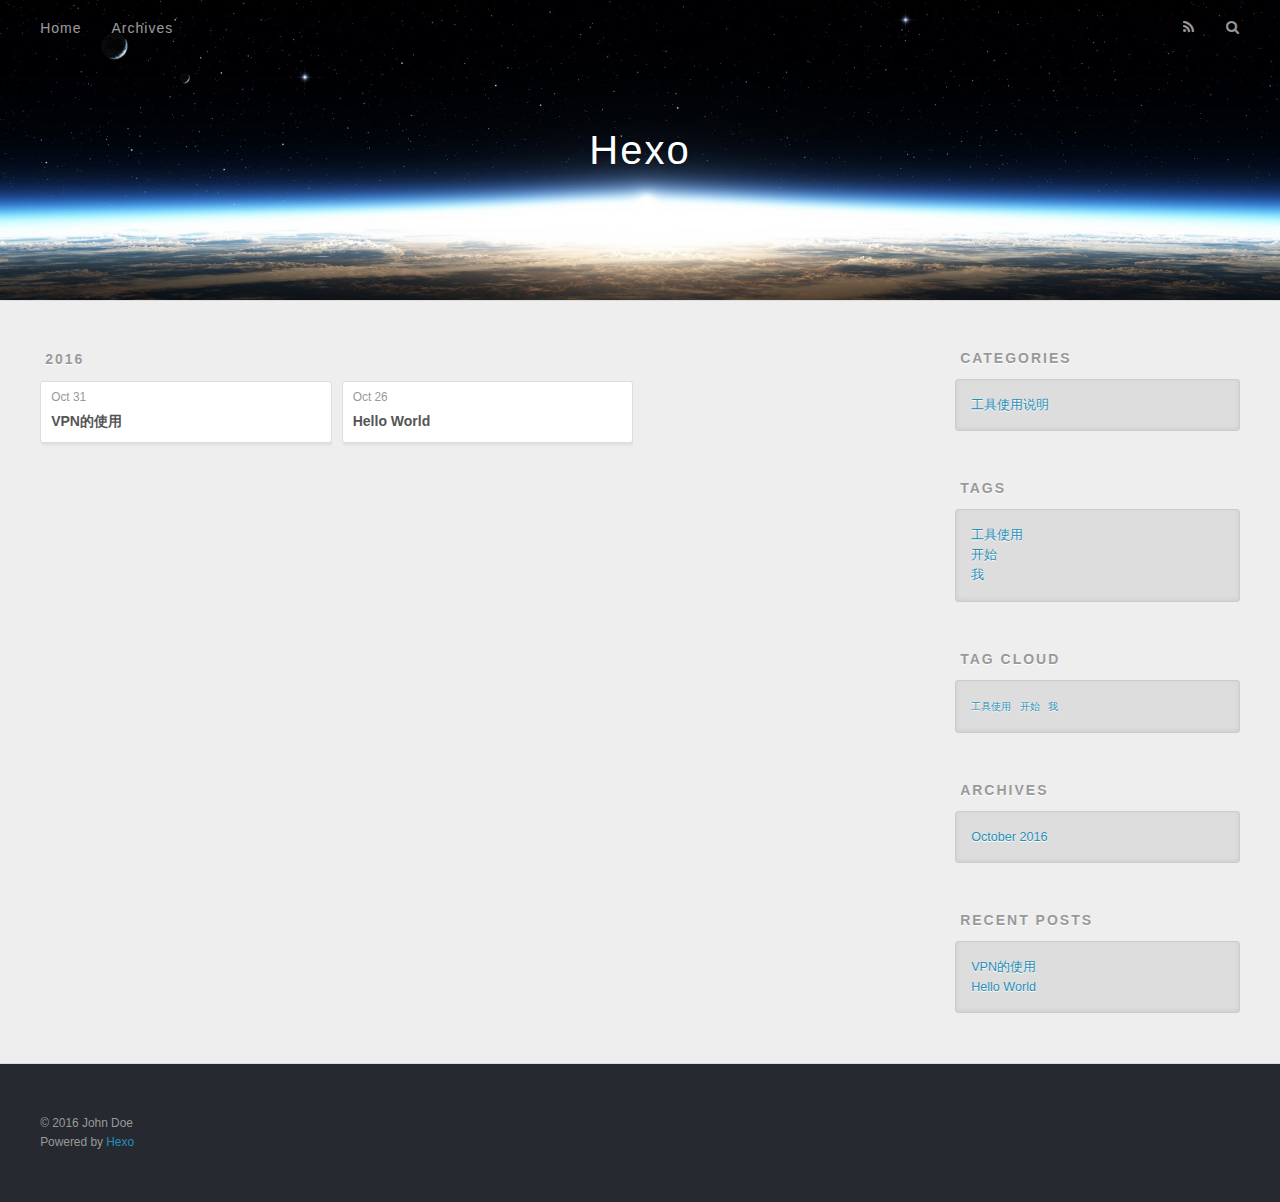
==== archives/index.html @ 5a74ed33 "Site updated: 2016-10-31 22:07:37" ====
<!DOCTYPE html>
<html>
<head>
  <meta charset="utf-8">
  
  <title>Archives | Hexo</title>
  <meta name="viewport" content="width=device-width, initial-scale=1, maximum-scale=1">
  <meta property="og:type" content="website">
<meta property="og:title" content="Hexo">
<meta property="og:url" content="http://yoursite.com/archives/index.html">
<meta property="og:site_name" content="Hexo">
<meta name="twitter:card" content="summary">
<meta name="twitter:title" content="Hexo">
  
    <link rel="alternate" href="/atom.xml" title="Hexo" type="application/atom+xml">
  
  
    <link rel="icon" href="/favicon.png">
  
  
    <link href="//fonts.googleapis.com/css?family=Source+Code+Pro" rel="stylesheet" type="text/css">
  
  <link rel="stylesheet" href="/css/style.css">
  

</head>

<body>
  <div id="container">
    <div id="wrap">
      <header id="header">
  <div id="banner"></div>
  <div id="header-outer" class="outer">
    <div id="header-title" class="inner">
      <h1 id="logo-wrap">
        <a href="/" id="logo">Hexo</a>
      </h1>
      
    </div>
    <div id="header-inner" class="inner">
      <nav id="main-nav">
        <a id="main-nav-toggle" class="nav-icon"></a>
        
          <a class="main-nav-link" href="/">Home</a>
        
          <a class="main-nav-link" href="/archives">Archives</a>
        
      </nav>
      <nav id="sub-nav">
        
          <a id="nav-rss-link" class="nav-icon" href="/atom.xml" title="RSS Feed"></a>
        
        <a id="nav-search-btn" class="nav-icon" title="Search"></a>
      </nav>
      <div id="search-form-wrap">
        <form action="//google.com/search" method="get" accept-charset="UTF-8" class="search-form"><input type="search" name="q" results="0" class="search-form-input" placeholder="Search"><button type="submit" class="search-form-submit">&#xF002;</button><input type="hidden" name="sitesearch" value="http://yoursite.com"></form>
      </div>
    </div>
  </div>
</header>
      <div class="outer">
        <section id="main">
  
  
    
    
      
      
      <section class="archives-wrap">
        <div class="archive-year-wrap">
          <a href="/archives/2016" class="archive-year">2016</a>
        </div>
        <div class="archives">
    
    <article class="archive-article archive-type-post">
  <div class="archive-article-inner">
    <header class="archive-article-header">
      <a href="/2016/10/31/新的开始/" class="archive-article-date">
  <time datetime="2016-10-31T00:44:20.000Z" itemprop="datePublished">Oct 31</time>
</a>
      
  
    <h1 itemprop="name">
      <a class="archive-article-title" href="/2016/10/31/新的开始/">VPN的使用</a>
    </h1>
  

    </header>
  </div>
</article>
  
    
    
    <article class="archive-article archive-type-post">
  <div class="archive-article-inner">
    <header class="archive-article-header">
      <a href="/2016/10/26/hello-world/" class="archive-article-date">
  <time datetime="2016-10-26T10:57:35.260Z" itemprop="datePublished">Oct 26</time>
</a>
      
  
    <h1 itemprop="name">
      <a class="archive-article-title" href="/2016/10/26/hello-world/">Hello World</a>
    </h1>
  

    </header>
  </div>
</article>
  
  
    </div></section>
  

</section>
        
          <aside id="sidebar">
  
    
  <div class="widget-wrap">
    <h3 class="widget-title">Categories</h3>
    <div class="widget">
      <ul class="category-list"><li class="category-list-item"><a class="category-list-link" href="/categories/工具使用说明/">工具使用说明</a></li></ul>
    </div>
  </div>


  
    
  <div class="widget-wrap">
    <h3 class="widget-title">Tags</h3>
    <div class="widget">
      <ul class="tag-list"><li class="tag-list-item"><a class="tag-list-link" href="/tags/工具使用/">工具使用</a></li><li class="tag-list-item"><a class="tag-list-link" href="/tags/开始/">开始</a></li><li class="tag-list-item"><a class="tag-list-link" href="/tags/我/">我</a></li></ul>
    </div>
  </div>


  
    
  <div class="widget-wrap">
    <h3 class="widget-title">Tag Cloud</h3>
    <div class="widget tagcloud">
      <a href="/tags/工具使用/" style="font-size: 10px;">工具使用</a> <a href="/tags/开始/" style="font-size: 10px;">开始</a> <a href="/tags/我/" style="font-size: 10px;">我</a>
    </div>
  </div>

  
    
  <div class="widget-wrap">
    <h3 class="widget-title">Archives</h3>
    <div class="widget">
      <ul class="archive-list"><li class="archive-list-item"><a class="archive-list-link" href="/archives/2016/10/">October 2016</a></li></ul>
    </div>
  </div>


  
    
  <div class="widget-wrap">
    <h3 class="widget-title">Recent Posts</h3>
    <div class="widget">
      <ul>
        
          <li>
            <a href="/2016/10/31/新的开始/">VPN的使用</a>
          </li>
        
          <li>
            <a href="/2016/10/26/hello-world/">Hello World</a>
          </li>
        
      </ul>
    </div>
  </div>

  
</aside>
        
      </div>
      <footer id="footer">
  
  <div class="outer">
    <div id="footer-info" class="inner">
      &copy; 2016 John Doe<br>
      Powered by <a href="http://hexo.io/" target="_blank">Hexo</a>
    </div>
  </div>
</footer>
    </div>
    <nav id="mobile-nav">
  
    <a href="/" class="mobile-nav-link">Home</a>
  
    <a href="/archives" class="mobile-nav-link">Archives</a>
  
</nav>
    

<script src="//ajax.googleapis.com/ajax/libs/jquery/2.0.3/jquery.min.js"></script>


  <link rel="stylesheet" href="/fancybox/jquery.fancybox.css">
  <script src="/fancybox/jquery.fancybox.pack.js"></script>


<script src="/js/script.js"></script>

  </div>
</body>
</html>
---- css/style.css ----
body {
  width: 100%;
}
body:before,
body:after {
  content: "";
  display: table;
}
body:after {
  clear: both;
}
html,
body,
div,
span,
applet,
object,
iframe,
h1,
h2,
h3,
h4,
h5,
h6,
p,
blockquote,
pre,
a,
abbr,
acronym,
address,
big,
cite,
code,
del,
dfn,
em,
img,
ins,
kbd,
q,
s,
samp,
small,
strike,
strong,
sub,
sup,
tt,
var,
dl,
dt,
dd,
ol,
ul,
li,
fieldset,
form,
label,
legend,
table,
caption,
tbody,
tfoot,
thead,
tr,
th,
td {
  margin: 0;
  padding: 0;
  border: 0;
  outline: 0;
  font-weight: inherit;
  font-style: inherit;
  font-family: inherit;
  font-size: 100%;
  vertical-align: baseline;
}
body {
  line-height: 1;
  color: #000;
  background: #fff;
}
ol,
ul {
  list-style: none;
}
table {
  border-collapse: separate;
  border-spacing: 0;
  vertical-align: middle;
}
caption,
th,
td {
  text-align: left;
  font-weight: normal;
  vertical-align: middle;
}
a img {
  border: none;
}
input,
button {
  margin: 0;
  padding: 0;
}
input::-moz-focus-inner,
button::-moz-focus-inner {
  border: 0;
  padding: 0;
}
@font-face {
  font-family: FontAwesome;
  font-style: normal;
  font-weight: normal;
  src: url("fonts/fontawesome-webfont.eot?v=#4.0.3");
  src: url("fonts/fontawesome-webfont.eot?#iefix&v=#4.0.3") format("embedded-opentype"), url("fonts/fontawesome-webfont.woff?v=#4.0.3") format("woff"), url("fonts/fontawesome-webfont.ttf?v=#4.0.3") format("truetype"), url("fonts/fontawesome-webfont.svg#fontawesomeregular?v=#4.0.3") format("svg");
}
html,
body,
#container {
  height: 100%;
}
body {
  background: #eee;
  font: 14px "Helvetica Neue", Helvetica, Arial, sans-serif;
  -webkit-text-size-adjust: 100%;
}
.outer {
  max-width: 1220px;
  margin: 0 auto;
  padding: 0 20px;
}
.outer:before,
.outer:after {
  content: "";
  display: table;
}
.outer:after {
  clear: both;
}
.inner {
  display: inline;
  float: left;
  width: 98.33333333333333%;
  margin: 0 0.833333333333333%;
}
.left,
.alignleft {
  float: left;
}
.right,
.alignright {
  float: right;
}
.clear {
  clear: both;
}
#container {
  position: relative;
}
.mobile-nav-on {
  overflow: hidden;
}
#wrap {
  height: 100%;
  width: 100%;
  position: absolute;
  top: 0;
  left: 0;
  -webkit-transition: 0.2s ease-out;
  -moz-transition: 0.2s ease-out;
  -ms-transition: 0.2s ease-out;
  transition: 0.2s ease-out;
  z-index: 1;
  background: #eee;
}
.mobile-nav-on #wrap {
  left: 280px;
}
@media screen and (min-width: 768px) {
  #main {
    display: inline;
    float: left;
    width: 73.33333333333333%;
    margin: 0 0.833333333333333%;
  }
}
.article-date,
.article-category-link,
.archive-year,
.widget-title {
  text-decoration: none;
  text-transform: uppercase;
  letter-spacing: 2px;
  color: #999;
  margin-bottom: 1em;
  margin-left: 5px;
  line-height: 1em;
  text-shadow: 0 1px #fff;
  font-weight: bold;
}
.article-inner,
.archive-article-inner {
  background: #fff;
  -webkit-box-shadow: 1px 2px 3px #ddd;
  box-shadow: 1px 2px 3px #ddd;
  border: 1px solid #ddd;
  border-radius: 3px;
}
.article-entry h1,
.widget h1 {
  font-size: 2em;
}
.article-entry h2,
.widget h2 {
  font-size: 1.5em;
}
.article-entry h3,
.widget h3 {
  font-size: 1.3em;
}
.article-entry h4,
.widget h4 {
  font-size: 1.2em;
}
.article-entry h5,
.widget h5 {
  font-size: 1em;
}
.article-entry h6,
.widget h6 {
  font-size: 1em;
  color: #999;
}
.article-entry hr,
.widget hr {
  border: 1px dashed #ddd;
}
.article-entry strong,
.widget strong {
  font-weight: bold;
}
.article-entry em,
.widget em,
.article-entry cite,
.widget cite {
  font-style: italic;
}
.article-entry sup,
.widget sup,
.article-entry sub,
.widget sub {
  font-size: 0.75em;
  line-height: 0;
  position: relative;
  vertical-align: baseline;
}
.article-entry sup,
.widget sup {
  top: -0.5em;
}
.article-entry sub,
.widget sub {
  bottom: -0.2em;
}
.article-entry small,
.widget small {
  font-size: 0.85em;
}
.article-entry acronym,
.widget acronym,
.article-entry abbr,
.widget abbr {
  border-bottom: 1px dotted;
}
.article-entry ul,
.widget ul,
.article-entry ol,
.widget ol,
.article-entry dl,
.widget dl {
  margin: 0 20px;
  line-height: 1.6em;
}
.article-entry ul ul,
.widget ul ul,
.article-entry ol ul,
.widget ol ul,
.article-entry ul ol,
.widget ul ol,
.article-entry ol ol,
.widget ol ol {
  margin-top: 0;
  margin-bottom: 0;
}
.article-entry ul,
.widget ul {
  list-style: disc;
}
.article-entry ol,
.widget ol {
  list-style: decimal;
}
.article-entry dt,
.widget dt {
  font-weight: bold;
}
#header {
  height: 300px;
  position: relative;
  border-bottom: 1px solid #ddd;
}
#header:before,
#header:after {
  content: "";
  position: absolute;
  left: 0;
  right: 0;
  height: 40px;
}
#header:before {
  top: 0;
  background: -webkit-linear-gradient(rgba(0,0,0,0.2), transparent);
  background: -moz-linear-gradient(rgba(0,0,0,0.2), transparent);
  background: -ms-linear-gradient(rgba(0,0,0,0.2), transparent);
  background: linear-gradient(rgba(0,0,0,0.2), transparent);
}
#header:after {
  bottom: 0;
  background: -webkit-linear-gradient(transparent, rgba(0,0,0,0.2));
  background: -moz-linear-gradient(transparent, rgba(0,0,0,0.2));
  background: -ms-linear-gradient(transparent, rgba(0,0,0,0.2));
  background: linear-gradient(transparent, rgba(0,0,0,0.2));
}
#header-outer {
  height: 100%;
  position: relative;
}
#header-inner {
  position: relative;
  overflow: hidden;
}
#banner {
  position: absolute;
  top: 0;
  left: 0;
  width: 100%;
  height: 100%;
  background: url("images/banner.jpg") center #000;
  -webkit-background-size: cover;
  -moz-background-size: cover;
  background-size: cover;
  z-index: -1;
}
#header-title {
  text-align: center;
  height: 40px;
  position: absolute;
  top: 50%;
  left: 0;
  margin-top: -20px;
}
#logo,
#subtitle {
  text-decoration: none;
  color: #fff;
  font-weight: 300;
  text-shadow: 0 1px 4px rgba(0,0,0,0.3);
}
#logo {
  font-size: 40px;
  line-height: 40px;
  letter-spacing: 2px;
}
#subtitle {
  font-size: 16px;
  line-height: 16px;
  letter-spacing: 1px;
}
#subtitle-wrap {
  margin-top: 16px;
}
#main-nav {
  float: left;
  margin-left: -15px;
}
.nav-icon,
.main-nav-link {
  float: left;
  color: #fff;
  opacity: 0.6;
  text-decoration: none;
  text-shadow: 0 1px rgba(0,0,0,0.2);
  -webkit-transition: opacity 0.2s;
  -moz-transition: opacity 0.2s;
  -ms-transition: opacity 0.2s;
  transition: opacity 0.2s;
  display: block;
  padding: 20px 15px;
}
.nav-icon:hover,
.main-nav-link:hover {
  opacity: 1;
}
.nav-icon {
  font-family: FontAwesome;
  text-align: center;
  font-size: 14px;
  width: 14px;
  height: 14px;
  padding: 20px 15px;
  position: relative;
  cursor: pointer;
}
.main-nav-link {
  font-weight: 300;
  letter-spacing: 1px;
}
@media screen and (max-width: 479px) {
  .main-nav-link {
    display: none;
  }
}
#main-nav-toggle {
  display: none;
}
#main-nav-toggle:before {
  content: "\f0c9";
}
@media screen and (max-width: 479px) {
  #main-nav-toggle {
    display: block;
  }
}
#sub-nav {
  float: right;
  margin-right: -15px;
}
#nav-rss-link:before {
  content: "\f09e";
}
#nav-search-btn:before {
  content: "\f002";
}
#search-form-wrap {
  position: absolute;
  top: 15px;
  width: 150px;
  height: 30px;
  right: -150px;
  opacity: 0;
  -webkit-transition: 0.2s ease-out;
  -moz-transition: 0.2s ease-out;
  -ms-transition: 0.2s ease-out;
  transition: 0.2s ease-out;
}
#search-form-wrap.on {
  opacity: 1;
  right: 0;
}
@media screen and (max-width: 479px) {
  #search-form-wrap {
    width: 100%;
    right: -100%;
  }
}
.search-form {
  position: absolute;
  top: 0;
  left: 0;
  right: 0;
  background: #fff;
  padding: 5px 15px;
  border-radius: 15px;
  -webkit-box-shadow: 0 0 10px rgba(0,0,0,0.3);
  box-shadow: 0 0 10px rgba(0,0,0,0.3);
}
.search-form-input {
  border: none;
  background: none;
  color: #555;
  width: 100%;
  font: 13px "Helvetica Neue", Helvetica, Arial, sans-serif;
  outline: none;
}
.search-form-input::-webkit-search-results-decoration,
.search-form-input::-webkit-search-cancel-button {
  -webkit-appearance: none;
}
.search-form-submit {
  position: absolute;
  top: 50%;
  right: 10px;
  margin-top: -7px;
  font: 13px FontAwesome;
  border: none;
  background: none;
  color: #bbb;
  cursor: pointer;
}
.search-form-submit:hover,
.search-form-submit:focus {
  color: #777;
}
.article {
  margin: 50px 0;
}
.article-inner {
  overflow: hidden;
}
.article-meta:before,
.article-meta:after {
  content: "";
  display: table;
}
.article-meta:after {
  clear: both;
}
.article-date {
  float: left;
}
.article-category {
  float: left;
  line-height: 1em;
  color: #ccc;
  text-shadow: 0 1px #fff;
  margin-left: 8px;
}
.article-category:before {
  content: "\2022";
}
.article-category-link {
  margin: 0 12px 1em;
}
.article-header {
  padding: 20px 20px 0;
}
.article-title {
  text-decoration: none;
  font-size: 2em;
  font-weight: bold;
  color: #555;
  line-height: 1.1em;
  -webkit-transition: color 0.2s;
  -moz-transition: color 0.2s;
  -ms-transition: color 0.2s;
  transition: color 0.2s;
}
a.article-title:hover {
  color: #258fb8;
}
.article-entry {
  color: #555;
  padding: 0 20px;
}
.article-entry:before,
.article-entry:after {
  content: "";
  display: table;
}
.article-entry:after {
  clear: both;
}
.article-entry p,
.article-entry table {
  line-height: 1.6em;
  margin: 1.6em 0;
}
.article-entry h1,
.article-entry h2,
.article-entry h3,
.article-entry h4,
.article-entry h5,
.article-entry h6 {
  font-weight: bold;
}
.article-entry h1,
.article-entry h2,
.article-entry h3,
.article-entry h4,
.article-entry h5,
.article-entry h6 {
  line-height: 1.1em;
  margin: 1.1em 0;
}
.article-entry a {
  color: #258fb8;
  text-decoration: none;
}
.article-entry a:hover {
  text-decoration: underline;
}
.article-entry ul,
.article-entry ol,
.article-entry dl {
  margin-top: 1.6em;
  margin-bottom: 1.6em;
}
.article-entry img,
.article-entry video {
  max-width: 100%;
  height: auto;
  display: block;
  margin: auto;
}
.article-entry iframe {
  border: none;
}
.article-entry table {
  width: 100%;
  border-collapse: collapse;
  border-spacing: 0;
}
.article-entry th {
  font-weight: bold;
  border-bottom: 3px solid #ddd;
  padding-bottom: 0.5em;
}
.article-entry td {
  border-bottom: 1px solid #ddd;
  padding: 10px 0;
}
.article-entry blockquote {
  font-family: Georgia, "Times New Roman", serif;
  font-size: 1.4em;
  margin: 1.6em 20px;
  text-align: center;
}
.article-entry blockquote footer {
  font-size: 14px;
  margin: 1.6em 0;
  font-family: "Helvetica Neue", Helvetica, Arial, sans-serif;
}
.article-entry blockquote footer cite:before {
  content: "—";
  padding: 0 0.5em;
}
.article-entry .pullquote {
  text-align: left;
  width: 45%;
  margin: 0;
}
.article-entry .pullquote.left {
  margin-left: 0.5em;
  margin-right: 1em;
}
.article-entry .pullquote.right {
  margin-right: 0.5em;
  margin-left: 1em;
}
.article-entry .caption {
  color: #999;
  display: block;
  font-size: 0.9em;
  margin-top: 0.5em;
  position: relative;
  text-align: center;
}
.article-entry .video-container {
  position: relative;
  padding-top: 56.25%;
  height: 0;
  overflow: hidden;
}
.article-entry .video-container iframe,
.article-entry .video-container object,
.article-entry .video-container embed {
  position: absolute;
  top: 0;
  left: 0;
  width: 100%;
  height: 100%;
  margin-top: 0;
}
.article-more-link a {
  display: inline-block;
  line-height: 1em;
  padding: 6px 15px;
  border-radius: 15px;
  background: #eee;
  color: #999;
  text-shadow: 0 1px #fff;
  text-decoration: none;
}
.article-more-link a:hover {
  background: #258fb8;
  color: #fff;
  text-decoration: none;
  text-shadow: 0 1px #1e7293;
}
.article-footer {
  font-size: 0.85em;
  line-height: 1.6em;
  border-top: 1px solid #ddd;
  padding-top: 1.6em;
  margin: 0 20px 20px;
}
.article-footer:before,
.article-footer:after {
  content: "";
  display: table;
}
.article-footer:after {
  clear: both;
}
.article-footer a {
  color: #999;
  text-decoration: none;
}
.article-footer a:hover {
  color: #555;
}
.article-tag-list-item {
  float: left;
  margin-right: 10px;
}
.article-tag-list-link:before {
  content: "#";
}
.article-comment-link {
  float: right;
}
.article-comment-link:before {
  content: "\f075";
  font-family: FontAwesome;
  padding-right: 8px;
}
.article-share-link {
  cursor: pointer;
  float: right;
  margin-left: 20px;
}
.article-share-link:before {
  content: "\f064";
  font-family: FontAwesome;
  padding-right: 6px;
}
#article-nav {
  position: relative;
}
#article-nav:before,
#article-nav:after {
  content: "";
  display: table;
}
#article-nav:after {
  clear: both;
}
@media screen and (min-width: 768px) {
  #article-nav {
    margin: 50px 0;
  }
  #article-nav:before {
    width: 8px;
    height: 8px;
    position: absolute;
    top: 50%;
    left: 50%;
    margin-top: -4px;
    margin-left: -4px;
    content: "";
    border-radius: 50%;
    background: #ddd;
    -webkit-box-shadow: 0 1px 2px #fff;
    box-shadow: 0 1px 2px #fff;
  }
}
.article-nav-link-wrap {
  text-decoration: none;
  text-shadow: 0 1px #fff;
  color: #999;
  -webkit-box-sizing: border-box;
  -moz-box-sizing: border-box;
  box-sizing: border-box;
  margin-top: 50px;
  text-align: center;
  display: block;
}
.article-nav-link-wrap:hover {
  color: #555;
}
@media screen and (min-width: 768px) {
  .article-nav-link-wrap {
    width: 50%;
    margin-top: 0;
  }
}
@media screen and (min-width: 768px) {
  #article-nav-newer {
    float: left;
    text-align: right;
    padding-right: 20px;
  }
}
@media screen and (min-width: 768px) {
  #article-nav-older {
    float: right;
    text-align: left;
    padding-left: 20px;
  }
}
.article-nav-caption {
  text-transform: uppercase;
  letter-spacing: 2px;
  color: #ddd;
  line-height: 1em;
  font-weight: bold;
}
#article-nav-newer .article-nav-caption {
  margin-right: -2px;
}
.article-nav-title {
  font-size: 0.85em;
  line-height: 1.6em;
  margin-top: 0.5em;
}
.article-share-box {
  position: absolute;
  display: none;
  background: #fff;
  -webkit-box-shadow: 1px 2px 10px rgba(0,0,0,0.2);
  box-shadow: 1px 2px 10px rgba(0,0,0,0.2);
  border-radius: 3px;
  margin-left: -145px;
  overflow: hidden;
  z-index: 1;
}
.article-share-box.on {
  display: block;
}
.article-share-input {
  width: 100%;
  background: none;
  -webkit-box-sizing: border-box;
  -moz-box-sizing: border-box;
  box-sizing: border-box;
  font: 14px "Helvetica Neue", Helvetica, Arial, sans-serif;
  padding: 0 15px;
  color: #555;
  outline: none;
  border: 1px solid #ddd;
  border-radius: 3px 3px 0 0;
  height: 36px;
  line-height: 36px;
}
.article-share-links {
  background: #eee;
}
.article-share-links:before,
.article-share-links:after {
  content: "";
  display: table;
}
.article-share-links:after {
  clear: both;
}
.article-share-twitter,
.article-share-facebook,
.article-share-pinterest,
.article-share-google {
  width: 50px;
  height: 36px;
  display: block;
  float: left;
  position: relative;
  color: #999;
  text-shadow: 0 1px #fff;
}
.article-share-twitter:before,
.article-share-facebook:before,
.article-share-pinterest:before,
.article-share-google:before {
  font-size: 20px;
  font-family: FontAwesome;
  width: 20px;
  height: 20px;
  position: absolute;
  top: 50%;
  left: 50%;
  margin-top: -10px;
  margin-left: -10px;
  text-align: center;
}
.article-share-twitter:hover,
.article-share-facebook:hover,
.article-share-pinterest:hover,
.article-share-google:hover {
  color: #fff;
}
.article-share-twitter:before {
  content: "\f099";
}
.article-share-twitter:hover {
  background: #00aced;
  text-shadow: 0 1px #008abe;
}
.article-share-facebook:before {
  content: "\f09a";
}
.article-share-facebook:hover {
  background: #3b5998;
  text-shadow: 0 1px #2f477a;
}
.article-share-pinterest:before {
  content: "\f0d2";
}
.article-share-pinterest:hover {
  background: #cb2027;
  text-shadow: 0 1px #a21a1f;
}
.article-share-google:before {
  content: "\f0d5";
}
.article-share-google:hover {
  background: #dd4b39;
  text-shadow: 0 1px #be3221;
}
.article-gallery {
  background: #000;
  position: relative;
}
.article-gallery-photos {
  position: relative;
  overflow: hidden;
}
.article-gallery-img {
  display: none;
  max-width: 100%;
}
.article-gallery-img:first-child {
  display: block;
}
.article-gallery-img.loaded {
  position: absolute;
  display: block;
}
.article-gallery-img img {
  display: block;
  max-width: 100%;
  margin: 0 auto;
}
#comments {
  background: #fff;
  -webkit-box-shadow: 1px 2px 3px #ddd;
  box-shadow: 1px 2px 3px #ddd;
  padding: 20px;
  border: 1px solid #ddd;
  border-radius: 3px;
  margin: 50px 0;
}
#comments a {
  color: #258fb8;
}
.archives-wrap {
  margin: 50px 0;
}
.archives:before,
.archives:after {
  content: "";
  display: table;
}
.archives:after {
  clear: both;
}
.archive-year-wrap {
  margin-bottom: 1em;
}
.archives {
  -webkit-column-gap: 10px;
  -moz-column-gap: 10px;
  column-gap: 10px;
}
@media screen and (min-width: 480px) and (max-width: 767px) {
  .archives {
    -webkit-column-count: 2;
    -moz-column-count: 2;
    column-count: 2;
  }
}
@media screen and (min-width: 768px) {
  .archives {
    -webkit-column-count: 3;
    -moz-column-count: 3;
    column-count: 3;
  }
}
.archive-article {
  -webkit-column-break-inside: avoid;
  page-break-inside: avoid;
  overflow: hidden;
  break-inside: avoid-column;
}
.archive-article-inner {
  padding: 10px;
  margin-bottom: 15px;
}
.archive-article-title {
  text-decoration: none;
  font-weight: bold;
  color: #555;
  -webkit-transition: color 0.2s;
  -moz-transition: color 0.2s;
  -ms-transition: color 0.2s;
  transition: color 0.2s;
  line-height: 1.6em;
}
.archive-article-title:hover {
  color: #258fb8;
}
.archive-article-footer {
  margin-top: 1em;
}
.archive-article-date {
  color: #999;
  text-decoration: none;
  font-size: 0.85em;
  line-height: 1em;
  margin-bottom: 0.5em;
  display: block;
}
#page-nav {
  margin: 50px auto;
  background: #fff;
  -webkit-box-shadow: 1px 2px 3px #ddd;
  box-shadow: 1px 2px 3px #ddd;
  border: 1px solid #ddd;
  border-radius: 3px;
  text-align: center;
  color: #999;
  overflow: hidden;
}
#page-nav:before,
#page-nav:after {
  content: "";
  display: table;
}
#page-nav:after {
  clear: both;
}
#page-nav a,
#page-nav span {
  padding: 10px 20px;
  line-height: 1;
  height: 2ex;
}
#page-nav a {
  color: #999;
  text-decoration: none;
}
#page-nav a:hover {
  background: #999;
  color: #fff;
}
#page-nav .prev {
  float: left;
}
#page-nav .next {
  float: right;
}
#page-nav .page-number {
  display: inline-block;
}
@media screen and (max-width: 479px) {
  #page-nav .page-number {
    display: none;
  }
}
#page-nav .current {
  color: #555;
  font-weight: bold;
}
#page-nav .space {
  color: #ddd;
}
#footer {
  background: #262a30;
  padding: 50px 0;
  border-top: 1px solid #ddd;
  color: #999;
}
#footer a {
  color: #258fb8;
  text-decoration: none;
}
#footer a:hover {
  text-decoration: underline;
}
#footer-info {
  line-height: 1.6em;
  font-size: 0.85em;
}
.article-entry pre,
.article-entry .highlight {
  background: #2d2d2d;
  margin: 0 -20px;
  padding: 15px 20px;
  border-style: solid;
  border-color: #ddd;
  border-width: 1px 0;
  overflow: auto;
  color: #ccc;
  line-height: 22.400000000000002px;
}
.article-entry .highlight .gutter pre,
.article-entry .gist .gist-file .gist-data .line-numbers {
  color: #666;
  font-size: 0.85em;
}
.article-entry pre,
.article-entry code {
  font-family: "Source Code Pro", Consolas, Monaco, Menlo, Consolas, monospace;
}
.article-entry code {
  background: #eee;
  text-shadow: 0 1px #fff;
  padding: 0 0.3em;
}
.article-entry pre code {
  background: none;
  text-shadow: none;
  padding: 0;
}
.article-entry .highlight pre {
  border: none;
  margin: 0;
  padding: 0;
}
.article-entry .highlight table {
  margin: 0;
  width: auto;
}
.article-entry .highlight td {
  border: none;
  padding: 0;
}
.article-entry .highlight figcaption {
  font-size: 0.85em;
  color: #999;
  line-height: 1em;
  margin-bottom: 1em;
}
.article-entry .highlight figcaption:before,
.article-entry .highlight figcaption:after {
  content: "";
  display: table;
}
.article-entry .highlight figcaption:after {
  clear: both;
}
.article-entry .highlight figcaption a {
  float: right;
}
.article-entry .highlight .gutter pre {
  text-align: right;
  padding-right: 20px;
}
.article-entry .highlight .line {
  height: 22.400000000000002px;
}
.article-entry .highlight .line.marked {
  background: #515151;
}
.article-entry .gist {
  margin: 0 -20px;
  border-style: solid;
  border-color: #ddd;
  border-width: 1px 0;
  background: #2d2d2d;
  padding: 15px 20px 15px 0;
}
.article-entry .gist .gist-file {
  border: none;
  font-family: "Source Code Pro", Consolas, Monaco, Menlo, Consolas, monospace;
  margin: 0;
}
.article-entry .gist .gist-file .gist-data {
  background: none;
  border: none;
}
.article-entry .gist .gist-file .gist-data .line-numbers {
  background: none;
  border: none;
  padding: 0 20px 0 0;
}
.article-entry .gist .gist-file .gist-data .line-data {
  padding: 0 !important;
}
.article-entry .gist .gist-file .highlight {
  margin: 0;
  padding: 0;
  border: none;
}
.article-entry .gist .gist-file .gist-meta {
  background: #2d2d2d;
  color: #999;
  font: 0.85em "Helvetica Neue", Helvetica, Arial, sans-serif;
  text-shadow: 0 0;
  padding: 0;
  margin-top: 1em;
  margin-left: 20px;
}
.article-entry .gist .gist-file .gist-meta a {
  color: #258fb8;
  font-weight: normal;
}
.article-entry .gist .gist-file .gist-meta a:hover {
  text-decoration: underline;
}
pre .comment,
pre .title {
  color: #999;
}
pre .variable,
pre .attribute,
pre .tag,
pre .regexp,
pre .ruby .constant,
pre .xml .tag .title,
pre .xml .pi,
pre .xml .doctype,
pre .html .doctype,
pre .css .id,
pre .css .class,
pre .css .pseudo {
  color: #f2777a;
}
pre .number,
pre .preprocessor,
pre .built_in,
pre .literal,
pre .params,
pre .constant {
  color: #f99157;
}
pre .class,
pre .ruby .class .title,
pre .css .rules .attribute {
  color: #9c9;
}
pre .string,
pre .value,
pre .inheritance,
pre .header,
pre .ruby .symbol,
pre .xml .cdata {
  color: #9c9;
}
pre .css .hexcolor {
  color: #6cc;
}
pre .function,
pre .python .decorator,
pre .python .title,
pre .ruby .function .title,
pre .ruby .title .keyword,
pre .perl .sub,
pre .javascript .title,
pre .coffeescript .title {
  color: #69c;
}
pre .keyword,
pre .javascript .function {
  color: #c9c;
}
@media screen and (max-width: 479px) {
  #mobile-nav {
    position: absolute;
    top: 0;
    left: 0;
    width: 280px;
    height: 100%;
    background: #191919;
    border-right: 1px solid #fff;
  }
}
@media screen and (max-width: 479px) {
  .mobile-nav-link {
    display: block;
    color: #999;
    text-decoration: none;
    padding: 15px 20px;
    font-weight: bold;
  }
  .mobile-nav-link:hover {
    color: #fff;
  }
}
@media screen and (min-width: 768px) {
  #sidebar {
    display: inline;
    float: left;
    width: 23.333333333333332%;
    margin: 0 0.833333333333333%;
  }
}
.widget-wrap {
  margin: 50px 0;
}
.widget {
  color: #777;
  text-shadow: 0 1px #fff;
  background: #ddd;
  -webkit-box-shadow: 0 -1px 4px #ccc inset;
  box-shadow: 0 -1px 4px #ccc inset;
  border: 1px solid #ccc;
  padding: 15px;
  border-radius: 3px;
}
.widget a {
  color: #258fb8;
  text-decoration: none;
}
.widget a:hover {
  text-decoration: underline;
}
.widget ul ul,
.widget ol ul,
.widget dl ul,
.widget ul ol,
.widget ol ol,
.widget dl ol,
.widget ul dl,
.widget ol dl,
.widget dl dl {
  margin-left: 15px;
  list-style: disc;
}
.widget {
  line-height: 1.6em;
  word-wrap: break-word;
  font-size: 0.9em;
}
.widget ul,
.widget ol {
  list-style: none;
  margin: 0;
}
.widget ul ul,
.widget ol ul,
.widget ul ol,
.widget ol ol {
  margin: 0 20px;
}
.widget ul ul,
.widget ol ul {
  list-style: disc;
}
.widget ul ol,
.widget ol ol {
  list-style: decimal;
}
.category-list-count,
.tag-list-count,
.archive-list-count {
  padding-left: 5px;
  color: #999;
  font-size: 0.85em;
}
.category-list-count:before,
.tag-list-count:before,
.archive-list-count:before {
  content: "(";
}
.category-list-count:after,
.tag-list-count:after,
.archive-list-count:after {
  content: ")";
}
.tagcloud a {
  margin-right: 5px;
  display: inline-block;
}
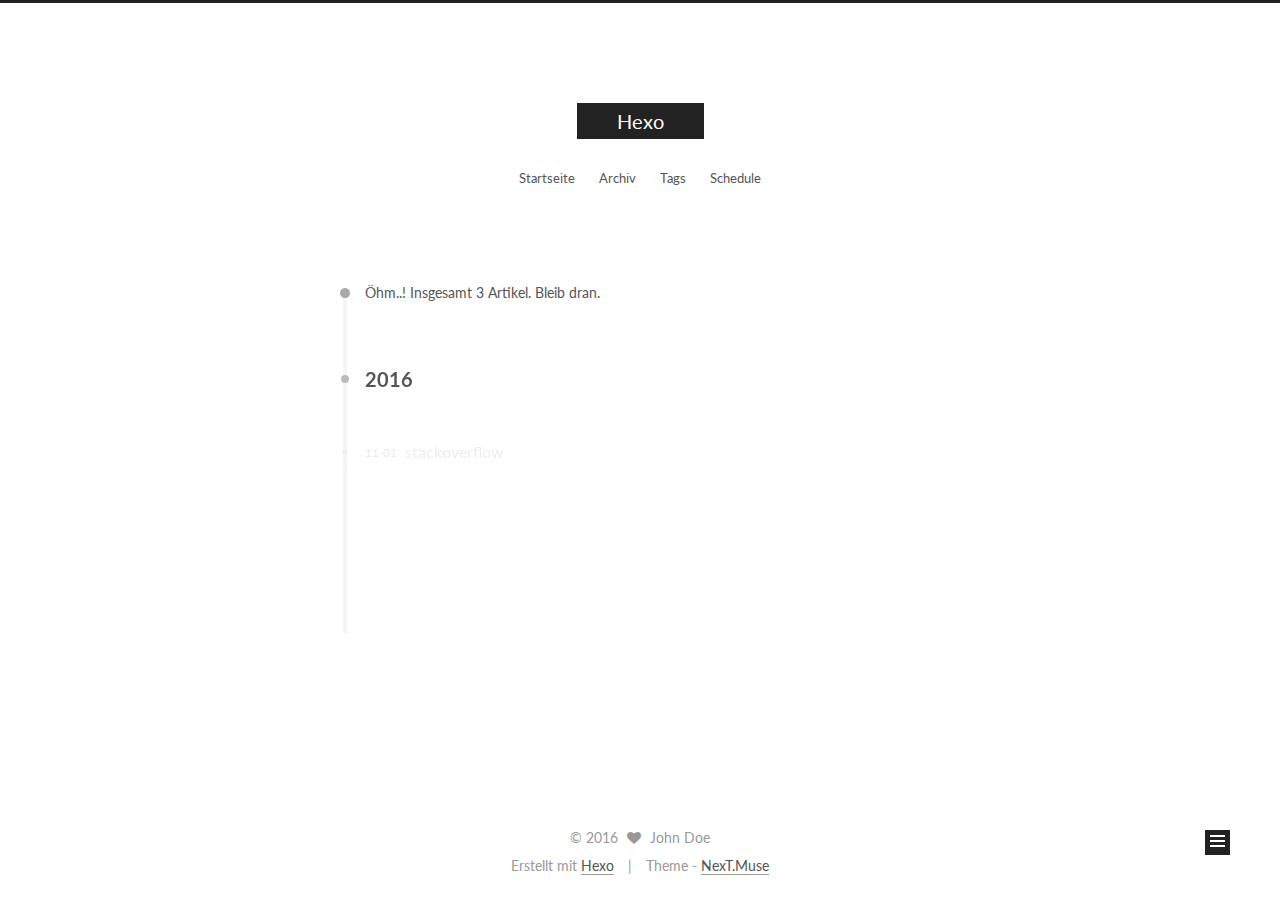
==== commit 72c2aa4f: "Site updated: 2016-11-01 11:47:16" ====
--- a/archives/index.html
+++ b/archives/index.html
@@ -1,210 +1,560 @@
-<!DOCTYPE html>
-<html>
+<!doctype html>
+
+
+
+  
+
+
+<html class="theme-next muse use-motion">
 <head>
-  <meta charset="utf-8">
-  
-  <title>Archives | Hexo</title>
-  <meta name="viewport" content="width=device-width, initial-scale=1, maximum-scale=1">
-  <meta property="og:type" content="website">
+  <meta charset="UTF-8"/>
+<meta http-equiv="X-UA-Compatible" content="IE=edge,chrome=1" />
+<meta name="viewport" content="width=device-width, initial-scale=1, maximum-scale=1"/>
+
+
+
+<meta http-equiv="Cache-Control" content="no-transform" />
+<meta http-equiv="Cache-Control" content="no-siteapp" />
+
+
+
+
+
+
+
+
+
+
+
+
+  
+  
+  <link href="/vendors/fancybox/source/jquery.fancybox.css?v=2.1.5" rel="stylesheet" type="text/css" />
+
+
+
+
+  
+  
+  
+  
+
+  
+    
+    
+  
+
+  
+
+  
+
+  
+
+  
+
+  
+    
+    
+    <link href="//fonts.googleapis.com/css?family=Lato:300,300italic,400,400italic,700,700italic&subset=latin,latin-ext" rel="stylesheet" type="text/css">
+  
+
+
+
+
+
+
+<link href="/vendors/font-awesome/css/font-awesome.min.css?v=4.4.0" rel="stylesheet" type="text/css" />
+
+<link href="/css/main.css?v=5.0.2" rel="stylesheet" type="text/css" />
+
+
+  <meta name="keywords" content="Hexo, NexT" />
+
+
+
+
+
+
+
+
+  <link rel="shortcut icon" type="image/x-icon" href="/favicon.ico?v=5.0.2" />
+
+
+
+
+
+
+<meta property="og:type" content="website">
 <meta property="og:title" content="Hexo">
 <meta property="og:url" content="http://yoursite.com/archives/index.html">
 <meta property="og:site_name" content="Hexo">
 <meta name="twitter:card" content="summary">
 <meta name="twitter:title" content="Hexo">
-  
-    <link rel="alternate" href="/atom.xml" title="Hexo" type="application/atom+xml">
-  
-  
-    <link rel="icon" href="/favicon.png">
-  
-  
-    <link href="//fonts.googleapis.com/css?family=Source+Code+Pro" rel="stylesheet" type="text/css">
-  
-  <link rel="stylesheet" href="/css/style.css">
-  
-
+
+
+
+<script type="text/javascript" id="hexo.configuration">
+  var NexT = window.NexT || {};
+  var CONFIG = {
+    scheme: 'Muse',
+    sidebar: {"position":"left","display":"post"},
+    fancybox: true,
+    motion: true,
+    duoshuo: {
+      userId: '0',
+      author: 'Author'
+    }
+  };
+</script>
+
+
+
+
+  <link rel="canonical" href="http://yoursite.com/archives/"/>
+
+
+  <title> Archiv | Hexo </title>
 </head>
 
-<body>
-  <div id="container">
-    <div id="wrap">
-      <header id="header">
-  <div id="banner"></div>
-  <div id="header-outer" class="outer">
-    <div id="header-title" class="inner">
-      <h1 id="logo-wrap">
-        <a href="/" id="logo">Hexo</a>
+<body itemscope itemtype="//schema.org/WebPage" lang="">
+
+  
+
+
+
+
+
+
+
+
+
+
+  
+  
+    
+  
+
+  <div class="container one-collumn sidebar-position-left  page-archive  ">
+    <div class="headband"></div>
+
+    <header id="header" class="header" itemscope itemtype="//schema.org/WPHeader">
+      <div class="header-inner"><div class="site-meta ">
+  
+
+  <div class="custom-logo-site-title">
+    <a href="/"  class="brand" rel="start">
+      <span class="logo-line-before"><i></i></span>
+      <span class="site-title">Hexo</span>
+      <span class="logo-line-after"><i></i></span>
+    </a>
+  </div>
+  <p class="site-subtitle"></p>
+</div>
+
+<div class="site-nav-toggle">
+  <button>
+    <span class="btn-bar"></span>
+    <span class="btn-bar"></span>
+    <span class="btn-bar"></span>
+  </button>
+</div>
+
+<nav class="site-nav">
+  
+
+  
+    <ul id="menu" class="menu">
+      
+        
+        <li class="menu-item menu-item-home">
+          <a href="/" rel="section">
+            
+            Startseite
+          </a>
+        </li>
+      
+        
+        <li class="menu-item menu-item-archives">
+          <a href="/archives" rel="section">
+            
+            Archiv
+          </a>
+        </li>
+      
+        
+        <li class="menu-item menu-item-tags">
+          <a href="/tags" rel="section">
+            
+            Tags
+          </a>
+        </li>
+      
+        
+        <li class="menu-item menu-item-schedule">
+          <a href="/schedule" rel="section">
+            
+            Schedule
+          </a>
+        </li>
+      
+
+      
+    </ul>
+  
+
+  
+</nav>
+
+ </div>
+    </header>
+
+    <main id="main" class="main">
+      <div class="main-inner">
+        <div class="content-wrap">
+          <div id="content" class="content">
+            
+
+  <section id="posts" class="posts-collapse">
+    <span class="archive-move-on"></span>
+
+    <span class="archive-page-counter">
+      
+      
+      
+        
+      
+      Öhm..! Insgesamt 3 Artikel. Bleib dran.
+    </span>
+
+    
+
+      
+      
+      
+
+      
+        
+        <div class="collection-title">
+          <h2 class="archive-year motion-element" id="archive-year-2016">2016</h2>
+        </div>
+      
+      
+
+      
+
+  <article class="post post-type-normal" itemscope itemtype="//schema.org/Article">
+    <header class="post-header">
+
+      <h1 class="post-title">
+        
+            <a class="post-title-link" href="/2016/11/01/stackoverflow/" itemprop="url">
+              
+                <span itemprop="name">stackoverflow</span>
+              
+            </a>
+        
       </h1>
-      
-    </div>
-    <div id="header-inner" class="inner">
-      <nav id="main-nav">
-        <a id="main-nav-toggle" class="nav-icon"></a>
-        
-          <a class="main-nav-link" href="/">Home</a>
-        
-          <a class="main-nav-link" href="/archives">Archives</a>
-        
-      </nav>
-      <nav id="sub-nav">
-        
-          <a id="nav-rss-link" class="nav-icon" href="/atom.xml" title="RSS Feed"></a>
-        
-        <a id="nav-search-btn" class="nav-icon" title="Search"></a>
-      </nav>
-      <div id="search-form-wrap">
-        <form action="//google.com/search" method="get" accept-charset="UTF-8" class="search-form"><input type="search" name="q" results="0" class="search-form-input" placeholder="Search"><button type="submit" class="search-form-submit">&#xF002;</button><input type="hidden" name="sitesearch" value="http://yoursite.com"></form>
+
+      <div class="post-meta">
+        <time class="post-time" itemprop="dateCreated"
+              datetime="2016-11-01T02:08:55+08:00"
+              content="2016-11-01" >
+          11-01
+        </time>
       </div>
+
+    </header>
+  </article>
+
+
+
+    
+
+      
+      
+      
+
+      
+      
+
+      
+
+  <article class="post post-type-normal" itemscope itemtype="//schema.org/Article">
+    <header class="post-header">
+
+      <h1 class="post-title">
+        
+            <a class="post-title-link" href="/2016/10/31/新的开始/" itemprop="url">
+              
+                <span itemprop="name">VPN的使用</span>
+              
+            </a>
+        
+      </h1>
+
+      <div class="post-meta">
+        <time class="post-time" itemprop="dateCreated"
+              datetime="2016-10-31T08:44:20+08:00"
+              content="2016-10-31" >
+          10-31
+        </time>
+      </div>
+
+    </header>
+  </article>
+
+
+
+    
+
+      
+      
+      
+
+      
+      
+
+      
+
+  <article class="post post-type-normal" itemscope itemtype="//schema.org/Article">
+    <header class="post-header">
+
+      <h1 class="post-title">
+        
+            <a class="post-title-link" href="/2016/10/26/hello-world/" itemprop="url">
+              
+                <span itemprop="name">Hello World</span>
+              
+            </a>
+        
+      </h1>
+
+      <div class="post-meta">
+        <time class="post-time" itemprop="dateCreated"
+              datetime="2016-10-26T18:57:35+08:00"
+              content="2016-10-26" >
+          10-26
+        </time>
+      </div>
+
+    </header>
+  </article>
+
+
+
+    
+
+  </section>
+
+  
+
+
+
+          </div>
+          
+
+
+          
+
+        </div>
+        
+          
+  
+  <div class="sidebar-toggle">
+    <div class="sidebar-toggle-line-wrap">
+      <span class="sidebar-toggle-line sidebar-toggle-line-first"></span>
+      <span class="sidebar-toggle-line sidebar-toggle-line-middle"></span>
+      <span class="sidebar-toggle-line sidebar-toggle-line-last"></span>
     </div>
   </div>
-</header>
-      <div class="outer">
-        <section id="main">
-  
-  
-    
-    
-      
-      
-      <section class="archives-wrap">
-        <div class="archive-year-wrap">
-          <a href="/archives/2016" class="archive-year">2016</a>
+
+  <aside id="sidebar" class="sidebar">
+    <div class="sidebar-inner">
+
+      
+
+      
+
+      <section class="site-overview sidebar-panel  sidebar-panel-active ">
+        <div class="site-author motion-element" itemprop="author" itemscope itemtype="//schema.org/Person">
+          <img class="site-author-image" itemprop="image"
+               src="/images/avatar.gif"
+               alt="John Doe" />
+          <p class="site-author-name" itemprop="name">John Doe</p>
+          <p class="site-description motion-element" itemprop="description"></p>
         </div>
-        <div class="archives">
-    
-    <article class="archive-article archive-type-post">
-  <div class="archive-article-inner">
-    <header class="archive-article-header">
-      <a href="/2016/10/31/新的开始/" class="archive-article-date">
-  <time datetime="2016-10-31T00:44:20.000Z" itemprop="datePublished">Oct 31</time>
-</a>
-      
-  
-    <h1 itemprop="name">
-      <a class="archive-article-title" href="/2016/10/31/新的开始/">VPN的使用</a>
-    </h1>
-  
-
-    </header>
-  </div>
-</article>
-  
-    
-    
-    <article class="archive-article archive-type-post">
-  <div class="archive-article-inner">
-    <header class="archive-article-header">
-      <a href="/2016/10/26/hello-world/" class="archive-article-date">
-  <time datetime="2016-10-26T10:57:35.260Z" itemprop="datePublished">Oct 26</time>
-</a>
-      
-  
-    <h1 itemprop="name">
-      <a class="archive-article-title" href="/2016/10/26/hello-world/">Hello World</a>
-    </h1>
-  
-
-    </header>
-  </div>
-</article>
-  
-  
-    </div></section>
-  
-
-</section>
-        
-          <aside id="sidebar">
-  
-    
-  <div class="widget-wrap">
-    <h3 class="widget-title">Categories</h3>
-    <div class="widget">
-      <ul class="category-list"><li class="category-list-item"><a class="category-list-link" href="/categories/工具使用说明/">工具使用说明</a></li></ul>
+        <nav class="site-state motion-element">
+          <div class="site-state-item site-state-posts">
+            <a href="/archives">
+              <span class="site-state-item-count">3</span>
+              <span class="site-state-item-name">Artikel</span>
+            </a>
+          </div>
+
+          
+            <div class="site-state-item site-state-categories">
+              
+                <span class="site-state-item-count">1</span>
+                <span class="site-state-item-name">Kategorien</span>
+              
+            </div>
+          
+
+          
+            <div class="site-state-item site-state-tags">
+              <a href="/tags">
+                <span class="site-state-item-count">5</span>
+                <span class="site-state-item-name">Tags</span>
+              </a>
+            </div>
+          
+
+        </nav>
+
+        
+
+        <div class="links-of-author motion-element">
+          
+        </div>
+
+        
+        
+
+        
+        
+
+      </section>
+
+      
+
+    </div>
+  </aside>
+
+
+        
+      </div>
+    </main>
+
+    <footer id="footer" class="footer">
+      <div class="footer-inner">
+        <div class="copyright" >
+  
+  &copy; 
+  <span itemprop="copyrightYear">2016</span>
+  <span class="with-love">
+    <i class="fa fa-heart"></i>
+  </span>
+  <span class="author" itemprop="copyrightHolder">John Doe</span>
+</div>
+
+<div class="powered-by">
+  Erstellt mit  <a class="theme-link" href="https://hexo.io">Hexo</a>
+</div>
+
+<div class="theme-info">
+  Theme -
+  <a class="theme-link" href="https://github.com/iissnan/hexo-theme-next">
+    NexT.Muse
+  </a>
+</div>
+
+        
+
+        
+      </div>
+    </footer>
+
+    <div class="back-to-top">
+      <i class="fa fa-arrow-up"></i>
     </div>
   </div>
 
-
-  
-    
-  <div class="widget-wrap">
-    <h3 class="widget-title">Tags</h3>
-    <div class="widget">
-      <ul class="tag-list"><li class="tag-list-item"><a class="tag-list-link" href="/tags/工具使用/">工具使用</a></li><li class="tag-list-item"><a class="tag-list-link" href="/tags/开始/">开始</a></li><li class="tag-list-item"><a class="tag-list-link" href="/tags/我/">我</a></li></ul>
-    </div>
-  </div>
-
-
-  
-    
-  <div class="widget-wrap">
-    <h3 class="widget-title">Tag Cloud</h3>
-    <div class="widget tagcloud">
-      <a href="/tags/工具使用/" style="font-size: 10px;">工具使用</a> <a href="/tags/开始/" style="font-size: 10px;">开始</a> <a href="/tags/我/" style="font-size: 10px;">我</a>
-    </div>
-  </div>
-
-  
-    
-  <div class="widget-wrap">
-    <h3 class="widget-title">Archives</h3>
-    <div class="widget">
-      <ul class="archive-list"><li class="archive-list-item"><a class="archive-list-link" href="/archives/2016/10/">October 2016</a></li></ul>
-    </div>
-  </div>
-
-
-  
-    
-  <div class="widget-wrap">
-    <h3 class="widget-title">Recent Posts</h3>
-    <div class="widget">
-      <ul>
-        
-          <li>
-            <a href="/2016/10/31/新的开始/">VPN的使用</a>
-          </li>
-        
-          <li>
-            <a href="/2016/10/26/hello-world/">Hello World</a>
-          </li>
-        
-      </ul>
-    </div>
-  </div>
-
-  
-</aside>
-        
-      </div>
-      <footer id="footer">
-  
-  <div class="outer">
-    <div id="footer-info" class="inner">
-      &copy; 2016 John Doe<br>
-      Powered by <a href="http://hexo.io/" target="_blank">Hexo</a>
-    </div>
-  </div>
-</footer>
-    </div>
-    <nav id="mobile-nav">
-  
-    <a href="/" class="mobile-nav-link">Home</a>
-  
-    <a href="/archives" class="mobile-nav-link">Archives</a>
-  
-</nav>
-    
-
-<script src="//ajax.googleapis.com/ajax/libs/jquery/2.0.3/jquery.min.js"></script>
-
-
-  <link rel="stylesheet" href="/fancybox/jquery.fancybox.css">
-  <script src="/fancybox/jquery.fancybox.pack.js"></script>
-
-
-<script src="/js/script.js"></script>
-
-  </div>
+  
+
+<script type="text/javascript">
+  if (Object.prototype.toString.call(window.Promise) !== '[object Function]') {
+    window.Promise = null;
+  }
+</script>
+
+
+
+
+
+
+
+
+
+  
+
+
+
+  
+  <script type="text/javascript" src="/vendors/jquery/index.js?v=2.1.3"></script>
+
+  
+  <script type="text/javascript" src="/vendors/fastclick/lib/fastclick.min.js?v=1.0.6"></script>
+
+  
+  <script type="text/javascript" src="/vendors/jquery_lazyload/jquery.lazyload.js?v=1.9.7"></script>
+
+  
+  <script type="text/javascript" src="/vendors/velocity/velocity.min.js?v=1.2.1"></script>
+
+  
+  <script type="text/javascript" src="/vendors/velocity/velocity.ui.min.js?v=1.2.1"></script>
+
+  
+  <script type="text/javascript" src="/vendors/fancybox/source/jquery.fancybox.pack.js?v=2.1.5"></script>
+
+
+  
+
+
+  <script type="text/javascript" src="/js/src/utils.js?v=5.0.2"></script>
+
+  <script type="text/javascript" src="/js/src/motion.js?v=5.0.2"></script>
+
+
+
+  
+  
+
+  
+  
+    <script type="text/javascript" id="motion.page.archive">
+      $('.archive-year').velocity('transition.slideLeftIn');
+    </script>
+  
+
+
+  
+
+
+  <script type="text/javascript" src="/js/src/bootstrap.js?v=5.0.2"></script>
+
+
+
+  
+
+
+
+  
+
+
+
+
+  
+  
+
+  
+
+  
+
+  
+
+  
+
+
 </body>
-</html>+</html>
--- a/css/main.css
+++ b/css/main.css
@@ -0,0 +1,2375 @@
+/* normalize.css v3.0.2 | MIT License | git.io/normalize */
+html {
+  font-family: sans-serif; /* 1 */
+  -ms-text-size-adjust: 100%; /* 2 */
+  -webkit-text-size-adjust: 100%; /* 2 */
+}
+body {
+  margin: 0;
+}
+article,
+aside,
+details,
+figcaption,
+figure,
+footer,
+header,
+hgroup,
+main,
+menu,
+nav,
+section,
+summary {
+  display: block;
+}
+audio,
+canvas,
+progress,
+video {
+  display: inline-block; /* 1 */
+  vertical-align: baseline; /* 2 */
+}
+audio:not([controls]) {
+  display: none;
+  height: 0;
+}
+[hidden],
+template {
+  display: none;
+}
+a {
+  background-color: transparent;
+}
+a:active,
+a:hover {
+  outline: 0;
+}
+abbr[title] {
+  border-bottom: 1px dotted;
+}
+b,
+strong {
+  font-weight: bold;
+}
+dfn {
+  font-style: italic;
+}
+h1 {
+  font-size: 2em;
+  margin: 0.67em 0;
+}
+mark {
+  background: #ff0;
+  color: #000;
+}
+small {
+  font-size: 80%;
+}
+sub,
+sup {
+  font-size: 75%;
+  line-height: 0;
+  position: relative;
+  vertical-align: baseline;
+}
+sup {
+  top: -0.5em;
+}
+sub {
+  bottom: -0.25em;
+}
+img {
+  border: 0;
+}
+svg:not(:root) {
+  overflow: hidden;
+}
+figure {
+  margin: 1em 40px;
+}
+hr {
+  -moz-box-sizing: content-box;
+  box-sizing: content-box;
+  height: 0;
+}
+pre {
+  overflow: auto;
+}
+code,
+kbd,
+pre,
+samp {
+  font-family: monospace, monospace;
+  font-size: 1em;
+}
+button,
+input,
+optgroup,
+select,
+textarea {
+  color: inherit; /* 1 */
+  font: inherit; /* 2 */
+  margin: 0; /* 3 */
+}
+button {
+  overflow: visible;
+}
+button,
+select {
+  text-transform: none;
+}
+button,
+html input[type="button"],
+input[type="reset"],
+input[type="submit"] {
+  -webkit-appearance: button; /* 2 */
+  cursor: pointer; /* 3 */
+}
+button[disabled],
+html input[disabled] {
+  cursor: default;
+}
+button::-moz-focus-inner,
+input::-moz-focus-inner {
+  border: 0;
+  padding: 0;
+}
+input {
+  line-height: normal;
+}
+input[type="checkbox"],
+input[type="radio"] {
+  box-sizing: border-box; /* 1 */
+  padding: 0; /* 2 */
+}
+input[type="number"]::-webkit-inner-spin-button,
+input[type="number"]::-webkit-outer-spin-button {
+  height: auto;
+}
+input[type="search"] {
+  -webkit-appearance: textfield; /* 1 */
+  -moz-box-sizing: content-box;
+  -webkit-box-sizing: content-box; /* 2 */
+  box-sizing: content-box;
+}
+input[type="search"]::-webkit-search-cancel-button,
+input[type="search"]::-webkit-search-decoration {
+  -webkit-appearance: none;
+}
+fieldset {
+  border: 1px solid #c0c0c0;
+  margin: 0 2px;
+  padding: 0.35em 0.625em 0.75em;
+}
+legend {
+  border: 0; /* 1 */
+  padding: 0; /* 2 */
+}
+textarea {
+  overflow: auto;
+}
+optgroup {
+  font-weight: bold;
+}
+table {
+  border-collapse: collapse;
+  border-spacing: 0;
+}
+td,
+th {
+  padding: 0;
+}
+::selection {
+  background: #262a30;
+  color: #fff;
+}
+body {
+  position: relative;
+  font-family: 'Lato', "PingFang SC", "Microsoft YaHei", sans-serif;
+  font-size: 14px;
+  line-height: 2;
+  color: #555;
+  background: #fff;
+}
+@media (max-width: 767px) {
+  body {
+    padding-right: 0 !important;
+  }
+}
+@media (min-width: 768px) and (max-width: 991px) {
+  body {
+    padding-right: 0 !important;
+  }
+}
+@media (min-width: 1600px) {
+  body {
+    font-size: 16px;
+  }
+}
+h1,
+h2,
+h3,
+h4,
+h5,
+h6 {
+  margin: 0;
+  padding: 0;
+  font-weight: bold;
+  line-height: 1.5;
+  font-family: 'Lato', "PingFang SC", "Microsoft YaHei", sans-serif;
+}
+h2,
+h3,
+h4,
+h5,
+h6 {
+  margin: 20px 0 15px;
+}
+h1 {
+  font-size: 22px;
+}
+@media (max-width: 767px) {
+  h1 {
+    font-size: 18px;
+  }
+}
+h2 {
+  font-size: 20px;
+}
+@media (max-width: 767px) {
+  h2 {
+    font-size: 16px;
+  }
+}
+h3 {
+  font-size: 18px;
+}
+@media (max-width: 767px) {
+  h3 {
+    font-size: 14px;
+  }
+}
+h4 {
+  font-size: 16px;
+}
+@media (max-width: 767px) {
+  h4 {
+    font-size: 12px;
+  }
+}
+h5 {
+  font-size: 14px;
+}
+@media (max-width: 767px) {
+  h5 {
+    font-size: 10px;
+  }
+}
+h6 {
+  font-size: 12px;
+}
+@media (max-width: 767px) {
+  h6 {
+    font-size: 8px;
+  }
+}
+p {
+  margin: 0 0 25px 0;
+}
+a {
+  color: #555;
+  text-decoration: none;
+  border-bottom: 1px solid #999;
+  word-wrap: break-word;
+}
+a:hover {
+  color: #222;
+  border-bottom-color: #222;
+}
+ul {
+  list-style: none;
+}
+blockquote {
+  margin: 0;
+  padding: 0;
+}
+img {
+  display: block;
+  margin: auto;
+  max-width: 100%;
+  height: auto;
+}
+hr {
+  margin: 40px 0;
+  height: 3px;
+  border: none;
+  background-color: #ddd;
+  background-image: repeating-linear-gradient(-45deg, #fff, #fff 4px, transparent 4px, transparent 8px);
+}
+blockquote {
+  padding: 0 15px;
+  color: #666;
+  border-left: 4px solid #ddd;
+}
+blockquote cite::before {
+  content: "-";
+  padding: 0 5px;
+}
+dt {
+  font-weight: 700;
+}
+dd {
+  margin: 0;
+  padding: 0;
+}
+.text-left {
+  text-align: left;
+}
+.text-center {
+  text-align: center;
+}
+.text-right {
+  text-align: right;
+}
+.text-justify {
+  text-align: justify;
+}
+.text-nowrap {
+  white-space: nowrap;
+}
+.text-lowercase {
+  text-transform: lowercase;
+}
+.text-uppercase {
+  text-transform: uppercase;
+}
+.text-capitalize {
+  text-transform: capitalize;
+}
+.center-block {
+  display: block;
+  margin-left: auto;
+  margin-right: auto;
+}
+.clearfix:before,
+.clearfix:after {
+  content: " ";
+  display: table;
+}
+.clearfix:after {
+  clear: both;
+}
+.pullquote {
+  width: 45%;
+}
+.pullquote.left {
+  float: left;
+  margin-left: 5px;
+  margin-right: 10px;
+}
+.pullquote.right {
+  float: right;
+  margin-left: 10px;
+  margin-right: 5px;
+}
+.affix.affix.affix {
+  position: fixed;
+}
+.translation {
+  margin-top: -20px;
+  font-size: 14px;
+  color: #999;
+}
+.scrollbar-measure {
+  width: 100px;
+  height: 100px;
+  overflow: scroll;
+  position: absolute;
+  top: -9999px;
+}
+.use-motion .motion-element {
+  opacity: 0;
+}
+#local-search-input {
+  padding: 3px;
+  border: none;
+  text-indent: 14px;
+  border-radius: 0;
+  width: 140px;
+  outline: none;
+  border-bottom: 1px solid #999;
+  background: inherit;
+  opacity: 0.5;
+}
+#local-search-input:focus {
+  opacity: 1;
+}
+.search-icon {
+  position: absolute;
+  top: 9px;
+}
+table {
+  margin: 20px 0;
+  width: 100%;
+  border-collapse: collapse;
+  border-spacing: 0;
+  border: 1px solid #ddd;
+  font-size: 14px;
+  table-layout: fixed;
+  word-wrap: break-all;
+}
+table>tbody>tr:nth-of-type(odd) {
+  background-color: #f9f9f9;
+}
+table>tbody>tr:hover {
+  background-color: #f5f5f5;
+}
+caption,
+th,
+td {
+  padding: 8px;
+  text-align: left;
+  vertical-align: middle;
+  font-weight: normal;
+}
+th,
+td {
+  border-bottom: 3px solid #ddd;
+  border-right: 1px solid #eee;
+}
+th {
+  padding-bottom: 10px;
+  font-weight: 700;
+}
+td {
+  border-bottom-width: 1px;
+}
+html,
+body {
+  height: 100%;
+}
+.container {
+  position: relative;
+  min-height: 100%;
+}
+.header-inner {
+  margin: 0 auto;
+  padding: 100px 0 70px;
+  width: 700px;
+}
+@media (min-width: 1600px) {
+  .container .header-inner {
+    width: 900px;
+  }
+}
+.main {
+  padding-bottom: 150px;
+}
+.main-inner {
+  margin: 0 auto;
+  width: 700px;
+}
+@media (min-width: 1600px) {
+  .container .main-inner {
+    width: 900px;
+  }
+}
+.footer {
+  position: absolute;
+  left: 0;
+  bottom: 0;
+  width: 100%;
+  min-height: 50px;
+}
+.footer-inner {
+  box-sizing: border-box;
+  margin: 20px auto;
+  width: 700px;
+}
+@media (min-width: 1600px) {
+  .container .footer-inner {
+    width: 900px;
+  }
+}
+pre,
+.highlight {
+  overflow: auto;
+  margin: 20px 0;
+  padding: 15px;
+  font-size: 13px;
+  color: #4d4d4c;
+  background: #f7f7f7;
+  line-height: 1.6;
+}
+pre,
+code {
+  font-family: consolas, Menlo, "PingFang SC", "Microsoft YaHei", monospace;
+}
+code {
+  padding: 2px 4px;
+  word-wrap: break-all;
+  color: #4d4d4c;
+  background: #f7f7f7;
+  border-radius: 3px;
+  font-size: 13px;
+}
+pre code {
+  padding: 0;
+  color: #4d4d4c;
+  background: none;
+  text-shadow: none;
+}
+.highlight pre {
+  border: none;
+  margin: 0;
+  padding: 1px;
+}
+.highlight table {
+  margin: 0;
+  width: auto;
+  border: none;
+}
+.highlight td {
+  border: none;
+  padding: 0;
+}
+.highlight figcaption {
+  font-size: 1em;
+  color: #4d4d4c;
+  line-height: 1em;
+  margin-bottom: 1em;
+}
+.highlight figcaption:before,
+.highlight figcaption:after {
+  content: " ";
+  display: table;
+}
+.highlight figcaption:after {
+  clear: both;
+}
+.highlight figcaption a {
+  float: right;
+  color: #4d4d4c;
+}
+.highlight figcaption a:hover {
+  border-bottom-color: #4d4d4c;
+}
+.highlight .gutter pre {
+  color: #666;
+  text-align: right;
+  padding-right: 20px;
+}
+.highlight .line {
+  height: 20px;
+}
+.gutter {
+  -webkit-user-select: none;
+  -moz-user-select: none;
+  -ms-user-select: none;
+  user-select: none;
+}
+.gist table {
+  width: auto;
+}
+.gist table td {
+  border: none;
+}
+pre .deletion {
+  background: #fdd;
+}
+pre .addition {
+  background: #dfd;
+}
+pre .meta {
+  color: #8959a8;
+}
+pre .comment {
+  color: #8e908c;
+}
+pre .variable,
+pre .attribute,
+pre .tag,
+pre .regexp,
+pre .ruby .constant,
+pre .xml .tag .title,
+pre .xml .pi,
+pre .xml .doctype,
+pre .html .doctype,
+pre .css .id,
+pre .css .class,
+pre .css .pseudo {
+  color: #c82829;
+}
+pre .number,
+pre .preprocessor,
+pre .built_in,
+pre .literal,
+pre .params,
+pre .constant,
+pre .command {
+  color: #f5871f;
+}
+pre .ruby .class .title,
+pre .css .rules .attribute,
+pre .string,
+pre .value,
+pre .inheritance,
+pre .header,
+pre .ruby .symbol,
+pre .xml .cdata,
+pre .special,
+pre .number,
+pre .formula {
+  color: #718c00;
+}
+pre .title,
+pre .css .hexcolor {
+  color: #3e999f;
+}
+pre .function,
+pre .python .decorator,
+pre .python .title,
+pre .ruby .function .title,
+pre .ruby .title .keyword,
+pre .perl .sub,
+pre .javascript .title,
+pre .coffeescript .title {
+  color: #4271ae;
+}
+pre .keyword,
+pre .javascript .function {
+  color: #8959a8;
+}
+.full-image.full-image.full-image {
+  border: none;
+  max-width: 100%;
+  width: auto;
+  margin: 20px auto;
+}
+@media (min-width: 992px) {
+  .full-image.full-image.full-image {
+    max-width: none;
+    width: 126%;
+    margin: 0 -13%;
+  }
+}
+.blockquote-center,
+.page-home .post-type-quote blockquote,
+.page-post-detail .post-type-quote blockquote {
+  position: relative;
+  margin: 40px 0;
+  padding: 0;
+  border-left: none;
+  text-align: center;
+}
+.blockquote-center::before,
+.page-home .post-type-quote blockquote::before,
+.page-post-detail .post-type-quote blockquote::before,
+.blockquote-center::after,
+.page-home .post-type-quote blockquote::after,
+.page-post-detail .post-type-quote blockquote::after {
+  position: absolute;
+  content: ' ';
+  display: block;
+  width: 100%;
+  height: 24px;
+  opacity: 0.2;
+  background-repeat: no-repeat;
+  background-position: 0 -6px;
+  background-size: 22px 22px;
+}
+.blockquote-center::before,
+.page-home .post-type-quote blockquote::before,
+.page-post-detail .post-type-quote blockquote::before {
+  top: -20px;
+  background-image: url("../images/quote-l.svg");
+  border-top: 1px solid #ccc;
+}
+.blockquote-center::after,
+.page-home .post-type-quote blockquote::after,
+.page-post-detail .post-type-quote blockquote::after {
+  bottom: -20px;
+  background-image: url("../images/quote-r.svg");
+  border-bottom: 1px solid #ccc;
+  background-position: 100% 8px;
+}
+.blockquote-center p,
+.page-home .post-type-quote blockquote p,
+.page-post-detail .post-type-quote blockquote p,
+.blockquote-center div,
+.page-home .post-type-quote blockquote div,
+.page-post-detail .post-type-quote blockquote div {
+  text-align: center;
+}
+.post .post-body .group-picture img {
+  box-sizing: border-box;
+  padding: 0 3px;
+  border: none;
+}
+.post .group-picture-row {
+  overflow: hidden;
+  margin-top: 6px;
+}
+.post .group-picture-row:first-child {
+  margin-top: 0;
+}
+.post .group-picture-column {
+  float: left;
+}
+.page-post-detail .post-body .group-picture-column {
+  float: none;
+  margin-top: 10px;
+  width: auto !important;
+}
+.page-post-detail .post-body .group-picture-column img {
+  margin: 0 auto;
+}
+.page-archive .group-picture-container {
+  overflow: hidden;
+}
+.page-archive .group-picture-row {
+  float: left;
+}
+.page-archive .group-picture-row:first-child {
+  margin-top: 6px;
+}
+.page-archive .group-picture-column {
+  max-width: 150px;
+  max-height: 150px;
+}
+.btn {
+  display: inline-block;
+  padding: 0 20px;
+  font-size: 14px;
+  color: #fff;
+  background: #222;
+  border: 2px solid #222;
+  text-decoration: none;
+  border-radius: 0;
+  transition-property: background-color;
+  transition-duration: 0.2s;
+  transition-timing-function: ease-in-out;
+  transition-delay: 0s;
+}
+.btn:hover,
+.post-more-link .btn:hover {
+  border-color: #222;
+  color: #222;
+  background: #fff;
+}
+.btn-bar {
+  display: block;
+  width: 22px;
+  height: 2px;
+  background: #555;
+  border-radius: 1px;
+}
+.btn-bar+.btn-bar {
+  margin-top: 4px;
+}
+.pagination {
+  margin: 120px 0 40px;
+  text-align: center;
+  border-top: 1px solid #eee;
+}
+.page-number-basic,
+.pagination .prev,
+.pagination .next,
+.pagination .page-number,
+.pagination .space {
+  display: inline-block;
+  position: relative;
+  top: -1px;
+  margin: 0 10px;
+  padding: 0 10px;
+  line-height: 30px;
+}
+@media (max-width: 767px) {
+  .page-number-basic,
+  .pagination .prev,
+  .pagination .next,
+  .pagination .page-number,
+  .pagination .space {
+    margin: 0 5px;
+  }
+}
+.pagination .prev,
+.pagination .next,
+.pagination .page-number {
+  border-bottom: 0;
+  border-top: 1px solid #eee;
+  transition-property: border-color;
+  transition-duration: 0.2s;
+  transition-timing-function: ease-in-out;
+  transition-delay: 0s;
+}
+.pagination .prev:hover,
+.pagination .next:hover,
+.pagination .page-number:hover {
+  border-top-color: #222;
+}
+.pagination .space {
+  padding: 0;
+  margin: 0;
+}
+.pagination .prev {
+  margin-left: 0;
+}
+.pagination .next {
+  margin-right: 0;
+}
+.pagination .page-number.current {
+  color: #fff;
+  background: #ccc;
+  border-top-color: #ccc;
+}
+@media (max-width: 767px) {
+  .pagination {
+    border-top: none;
+  }
+  .pagination .prev,
+  .pagination .next,
+  .pagination .page-number {
+    margin-bottom: 10px;
+    border-top: 0;
+    border-bottom: 1px solid #eee;
+  }
+  .pagination .prev:hover,
+  .pagination .next:hover,
+  .pagination .page-number:hover {
+    border-bottom-color: #222;
+  }
+}
+.comments {
+  margin: 60px 20px 0;
+}
+.tag-cloud {
+  text-align: center;
+}
+.tag-cloud a {
+  display: inline-block;
+  margin: 10px;
+}
+.back-to-top {
+  box-sizing: border-box;
+  position: fixed;
+  bottom: -100px;
+  right: 50px;
+  z-index: 1050;
+  padding: 0 6px;
+  width: 25px;
+  background: #222;
+  font-size: 12px;
+  opacity: 1;
+  color: #fff;
+  cursor: pointer;
+  text-align: center;
+  -webkit-transform: translateZ(0);
+  transition-property: bottom;
+  transition-duration: 0.2s;
+  transition-timing-function: ease-in-out;
+  transition-delay: 0s;
+}
+@media (max-width: 767px) {
+  .back-to-top {
+    display: none;
+  }
+}
+@media (min-width: 768px) and (max-width: 991px) {
+  .back-to-top {
+    display: none;
+  }
+}
+.back-to-top.back-to-top-on {
+  bottom: 19px;
+}
+.header {
+  background: #fff;
+}
+.header-inner {
+  position: relative;
+}
+.headband {
+  height: 3px;
+  background: #222;
+}
+.site-meta {
+  margin: 0;
+  text-align: center;
+}
+@media (max-width: 767px) {
+  .site-meta {
+    text-align: center;
+  }
+}
+.brand {
+  position: relative;
+  display: inline-block;
+  padding: 0 40px;
+  color: #fff;
+  background: #222;
+  border-bottom: none;
+}
+.brand:hover {
+  color: #fff;
+}
+.logo {
+  display: inline-block;
+  margin-right: 5px;
+  line-height: 36px;
+  vertical-align: top;
+}
+.site-title {
+  display: inline-block;
+  vertical-align: top;
+  line-height: 36px;
+  font-size: 20px;
+  font-weight: normal;
+  font-family: 'Lato', "PingFang SC", "Microsoft YaHei", sans-serif;
+}
+.site-subtitle {
+  margin-top: 10px;
+  font-size: 13px;
+  color: #999;
+}
+.use-motion .brand {
+  opacity: 0;
+}
+.use-motion .logo,
+.use-motion .site-title,
+.use-motion .site-subtitle {
+  opacity: 0;
+  position: relative;
+  top: -10px;
+}
+.site-nav-toggle {
+  display: none;
+  position: absolute;
+  top: 10px;
+  left: 10px;
+}
+@media (max-width: 767px) {
+  .site-nav-toggle {
+    display: block;
+  }
+}
+.site-nav-toggle button {
+  margin-top: 2px;
+  padding: 9px 10px;
+  background: transparent;
+  border: none;
+}
+@media (max-width: 767px) {
+  .site-nav {
+    display: none;
+    margin: 0 -10px;
+    padding: 0 10px;
+    clear: both;
+    border-top: 1px solid #ddd;
+  }
+}
+@media (min-width: 768px) and (max-width: 991px) {
+  .site-nav {
+    display: block !important;
+  }
+}
+@media (min-width: 992px) {
+  .site-nav {
+    display: block !important;
+  }
+}
+.menu {
+  margin-top: 20px;
+  padding-left: 0;
+  text-align: center;
+}
+.menu .menu-item {
+  display: inline-block;
+  margin: 0 10px;
+}
+@media screen and (max-width: 767px) {
+  .menu .menu-item {
+    margin-top: 10px;
+  }
+}
+.menu .menu-item a {
+  display: block;
+  font-size: 13px;
+  text-transform: capitalize;
+  line-height: inherit;
+  border-bottom: 1px solid transparent;
+  transition-property: border-color;
+  transition-duration: 0.2s;
+  transition-timing-function: ease-in-out;
+  transition-delay: 0s;
+}
+.menu .menu-item a:hover {
+  border-bottom-color: #222;
+}
+.menu .menu-item .fa {
+  margin-right: 5px;
+}
+.use-motion .menu-item {
+  opacity: 0;
+}
+.post-body {
+  font-family: 'Lato', "PingFang SC", "Microsoft YaHei", sans-serif;
+}
+@media (max-width: 767px) {
+  .post-body {
+    word-break: break-word;
+  }
+}
+.post-body .fancybox img {
+  display: block !important;
+  margin: 0 auto;
+  cursor: pointer;
+  cursor: zoom-in;
+  cursor: -webkit-zoom-in;
+}
+.post-body .image-caption,
+.post-body .figure .caption {
+  margin: 10px auto 15px;
+  text-align: center;
+  font-size: 14px;
+  color: #999;
+  font-weight: bold;
+  line-height: 1;
+}
+.post-sticky-flag {
+  display: inline-block;
+  font-size: 16px;
+  -ms-transform: rotate(30deg);
+  -webkit-transform: rotate(30deg);
+  -moz-transform: rotate(30deg);
+  -ms-transform: rotate(30deg);
+  -o-transform: rotate(30deg);
+  transform: rotate(30deg);
+}
+.posts-expand {
+  padding-top: 40px;
+}
+@media (max-width: 767px) {
+  .posts-expand {
+    margin: 0 20px;
+  }
+  .post-body pre,
+  .post-body .highlight {
+    padding: 10px;
+  }
+  .post-body pre .gutter pre,
+  .post-body .highlight .gutter pre {
+    padding-right: 10px;
+  }
+}
+@media (min-width: 992px) {
+  .posts-expand .post-body {
+    text-align: justify;
+  }
+}
+.posts-expand .post-body h2,
+.posts-expand .post-body h3,
+.posts-expand .post-body h4,
+.posts-expand .post-body h5,
+.posts-expand .post-body h6 {
+  padding-top: 10px;
+}
+.posts-expand .post-body h2 .header-anchor,
+.posts-expand .post-body h3 .header-anchor,
+.posts-expand .post-body h4 .header-anchor,
+.posts-expand .post-body h5 .header-anchor,
+.posts-expand .post-body h6 .header-anchor {
+  float: right;
+  margin-left: 10px;
+  color: #ccc;
+  border-bottom-style: none;
+  visibility: hidden;
+}
+.posts-expand .post-body h2 .header-anchor:hover,
+.posts-expand .post-body h3 .header-anchor:hover,
+.posts-expand .post-body h4 .header-anchor:hover,
+.posts-expand .post-body h5 .header-anchor:hover,
+.posts-expand .post-body h6 .header-anchor:hover {
+  color: inherit;
+}
+.posts-expand .post-body h2:hover .header-anchor,
+.posts-expand .post-body h3:hover .header-anchor,
+.posts-expand .post-body h4:hover .header-anchor,
+.posts-expand .post-body h5:hover .header-anchor,
+.posts-expand .post-body h6:hover .header-anchor {
+  visibility: visible;
+}
+.posts-expand .post-body ul li {
+  list-style: circle;
+}
+.posts-expand .post-body img {
+  box-sizing: border-box;
+  margin: auto;
+  padding: 3px;
+  border: 1px solid #ddd;
+}
+.posts-expand .fancybox img {
+  margin: 0 auto;
+}
+@media (max-width: 767px) {
+  .posts-collapse {
+    margin: 0 20px;
+  }
+  .posts-collapse .post-title,
+  .posts-collapse .post-meta {
+    display: block;
+    width: auto;
+    text-align: left;
+  }
+}
+.posts-collapse {
+  position: relative;
+  z-index: 1010;
+  margin-left: 55px;
+}
+.posts-collapse::after {
+  content: " ";
+  position: absolute;
+  top: 20px;
+  left: 0;
+  margin-left: -2px;
+  width: 4px;
+  height: 100%;
+  background: #f5f5f5;
+  z-index: -1;
+}
+@media (max-width: 767px) {
+  .posts-collapse {
+    margin: 0 20px;
+  }
+}
+.posts-collapse .collection-title {
+  position: relative;
+  margin: 60px 0;
+}
+.posts-collapse .collection-title h2 {
+  margin-left: 20px;
+}
+.posts-collapse .collection-title small {
+  color: #bbb;
+}
+.posts-collapse .collection-title::before {
+  content: " ";
+  position: absolute;
+  left: 0;
+  top: 50%;
+  margin-left: -4px;
+  margin-top: -4px;
+  width: 8px;
+  height: 8px;
+  background: #bbb;
+  border-radius: 50%;
+}
+.posts-collapse .post {
+  margin: 30px 0;
+}
+.posts-collapse .post-header {
+  position: relative;
+  transition-duration: 0.2s;
+  transition-timing-function: ease-in-out;
+  transition-delay: 0s;
+  transition-property: border;
+  border-bottom: 1px dashed #ccc;
+}
+.posts-collapse .post-header::before {
+  content: " ";
+  position: absolute;
+  left: 0;
+  top: 12px;
+  width: 6px;
+  height: 6px;
+  margin-left: -4px;
+  background: #bbb;
+  border-radius: 50%;
+  border: 1px solid #fff;
+  transition-duration: 0.2s;
+  transition-timing-function: ease-in-out;
+  transition-delay: 0s;
+  transition-property: background;
+}
+.posts-collapse .post-header:hover {
+  border-bottom-color: #666;
+}
+.posts-collapse .post-header:hover::before {
+  background: #222;
+}
+.posts-collapse .post-meta {
+  position: absolute;
+  font-size: 12px;
+  left: 20px;
+  top: 5px;
+}
+.posts-collapse .post-comments-count {
+  display: none;
+}
+.posts-collapse .post-title {
+  margin-left: 60px;
+  font-size: 16px;
+  font-weight: normal;
+  line-height: inherit;
+}
+.posts-collapse .post-title::after {
+  margin-left: 3px;
+  opacity: 0.6;
+}
+.posts-collapse .post-title a {
+  color: #666;
+  border-bottom: none;
+}
+.page-home .post-type-quote .post-header,
+.page-post-detail .post-type-quote .post-header,
+.page-home .post-type-quote .post-tags,
+.page-post-detail .post-type-quote .post-tags {
+  display: none;
+}
+.posts-expand .post-title {
+  font-size: 26px;
+  text-align: center;
+  word-break: break-word;
+  font-weight: 400;
+}
+@media (max-width: 767px) {
+  .posts-expand .post-title {
+    font-size: 22px;
+  }
+}
+.posts-expand .post-title-link {
+  display: inline-block;
+  position: relative;
+  color: #555;
+  border-bottom: none;
+  line-height: 1.2;
+  vertical-align: top;
+}
+.posts-expand .post-title-link::before {
+  content: "";
+  position: absolute;
+  width: 100%;
+  height: 2px;
+  bottom: 0;
+  left: 0;
+  background-color: #000;
+  visibility: hidden;
+  -webkit-transform: scaleX(0);
+  -moz-transform: scaleX(0);
+  -ms-transform: scaleX(0);
+  -o-transform: scaleX(0);
+  transform: scaleX(0);
+  transition-duration: 0.2s;
+  transition-timing-function: ease-in-out;
+  transition-delay: 0s;
+}
+.posts-expand .post-title-link:hover::before {
+  visibility: visible;
+  -webkit-transform: scaleX(1);
+  -moz-transform: scaleX(1);
+  -ms-transform: scaleX(1);
+  -o-transform: scaleX(1);
+  transform: scaleX(1);
+}
+.posts-expand .post-title-link .fa {
+  font-size: 16px;
+}
+.posts-expand .post-meta {
+  margin: 3px 0 60px 0;
+  color: #999;
+  font-family: 'Lato', "PingFang SC", "Microsoft YaHei", sans-serif;
+  font-size: 12px;
+  text-align: center;
+}
+.posts-expand .post-meta .post-category-list {
+  display: inline-block;
+  margin: 0;
+  padding: 3px;
+}
+.posts-expand .post-meta .post-category-list-link {
+  color: #999;
+}
+.post-meta-item-icon {
+  display: none;
+  margin-right: 3px;
+}
+@media (min-width: 768px) and (max-width: 991px) {
+  .post-meta-item-icon {
+    display: inline-block;
+  }
+}
+@media (max-width: 767px) {
+  .post-meta-item-icon {
+    display: inline-block;
+  }
+}
+@media (min-width: 768px) and (max-width: 991px) {
+  .post-meta-item-text {
+    display: none;
+  }
+}
+@media (max-width: 767px) {
+  .post-meta-item-text {
+    display: none;
+  }
+}
+@media (max-width: 767px) {
+  .posts-expand .post-comments-count {
+    display: none;
+  }
+}
+.post-more-link {
+  margin-top: 50px;
+}
+.post-more-link .btn {
+  color: #fff;
+  font-size: 14px;
+  background: #222;
+  border-radius: 0;
+  line-height: 2;
+}
+.posts-expand .post-tags {
+  margin-top: 40px;
+  text-align: center;
+}
+.posts-expand .post-tags a {
+  display: inline-block;
+  margin-right: 10px;
+  font-size: 13px;
+}
+.post-nav {
+  overflow: hidden;
+  margin-top: 60px;
+  padding: 10px;
+  white-space: nowrap;
+  border-top: 1px solid #eee;
+}
+.post-nav-item {
+  display: inline-block;
+  width: 50%;
+  white-space: normal;
+}
+.post-nav-item a {
+  position: relative;
+  display: inline-block;
+  line-height: 25px;
+  font-size: 14px;
+  color: #555;
+  border-bottom: none;
+}
+.post-nav-item a:hover {
+  color: #222;
+  border-bottom: none;
+}
+.post-nav-item a:active {
+  top: 2px;
+}
+.post-nav-item a i {
+  font-size: 12px;
+}
+.post-nav-prev {
+  text-align: right;
+}
+.posts-expand .post-eof {
+  display: block;
+  margin: 80px auto 60px;
+  width: 8%;
+  height: 1px;
+  background: #ccc;
+  text-align: center;
+}
+.post:last-child .post-eof.post-eof.post-eof {
+  display: none;
+}
+.post-gallery {
+  display: table;
+  table-layout: fixed;
+  width: 100%;
+  border-collapse: separate;
+}
+.post-gallery-row {
+  display: table-row;
+}
+.post-gallery .post-gallery-img {
+  display: table-cell;
+  text-align: center;
+  vertical-align: middle;
+  border: none;
+}
+.post-gallery .post-gallery-img img {
+  max-width: 100%;
+  max-height: 100%;
+  border: none;
+}
+.fancybox-close,
+.fancybox-close:hover {
+  border: none;
+}
+.sidebar {
+  position: fixed;
+  right: 0;
+  top: 0;
+  bottom: 0;
+  width: 0;
+  z-index: 1040;
+  box-shadow: inset 0 2px 6px #000;
+  background: #222;
+  -webkit-transform: translateZ(0);
+}
+.sidebar a {
+  color: #999;
+  border-bottom-color: #555;
+}
+.sidebar a:hover {
+  color: #eee;
+}
+@media (min-width: 768px) and (max-width: 991px) {
+  .sidebar {
+    display: none !important;
+  }
+}
+@media (max-width: 767px) {
+  .sidebar {
+    display: none !important;
+  }
+}
+.sidebar-inner {
+  position: relative;
+  padding: 20px 10px;
+  color: #999;
+  text-align: center;
+}
+.sidebar-toggle {
+  position: fixed;
+  right: 50px;
+  bottom: 45px;
+  width: 15px;
+  height: 15px;
+  padding: 5px;
+  background: #222;
+  line-height: 0;
+  z-index: 1050;
+  cursor: pointer;
+  -webkit-transform: translateZ(0);
+}
+@media (min-width: 768px) and (max-width: 991px) {
+  .sidebar-toggle {
+    display: none;
+  }
+}
+@media (max-width: 767px) {
+  .sidebar-toggle {
+    display: none;
+  }
+}
+.sidebar-toggle-line {
+  position: relative;
+  display: inline-block;
+  vertical-align: top;
+  height: 2px;
+  width: 100%;
+  background: #fff;
+  margin-top: 3px;
+}
+.sidebar-toggle-line:first-child {
+  margin-top: 0;
+}
+.site-author-image {
+  display: block;
+  margin: 0 auto;
+  padding: 2px;
+  max-width: 96px;
+  height: auto;
+  border: 2px solid #333;
+}
+.site-author-name {
+  margin: 5px 0 0;
+  text-align: center;
+  color: #f5f5f5;
+  font-weight: normal;
+}
+.site-description {
+  margin-top: 5px;
+  text-align: center;
+  font-size: 14px;
+  color: #999;
+}
+.site-state {
+  overflow: hidden;
+  line-height: 1.4;
+  white-space: nowrap;
+  text-align: center;
+}
+.site-state-item {
+  display: inline-block;
+  padding: 0 15px;
+  border-left: 1px solid #333;
+}
+.site-state-item:first-child {
+  border-left: none;
+}
+.site-state-item a {
+  border-bottom: none;
+}
+.site-state-item-count {
+  display: block;
+  text-align: center;
+  color: inherit;
+  font-weight: 600;
+  font-size: 18px;
+}
+.site-state-item-name {
+  font-size: 13px;
+  color: inherit;
+}
+.feed-link {
+  margin-top: 20px;
+}
+.feed-link a {
+  display: inline-block;
+  padding: 0 15px;
+  color: #fc6423;
+  border: 1px solid #fc6423;
+  border-radius: 4px;
+}
+.feed-link a i {
+  color: #fc6423;
+  font-size: 14px;
+}
+.feed-link a:hover {
+  color: #fff;
+  background: #fc6423;
+}
+.feed-link a:hover i {
+  color: #fff;
+}
+.links-of-author {
+  margin-top: 20px;
+}
+.links-of-author a {
+  display: inline-block;
+  vertical-align: middle;
+  margin-right: 10px;
+  margin-bottom: 10px;
+  border-bottom-color: #555;
+  font-size: 13px;
+}
+.links-of-author a:before {
+  display: inline-block;
+  vertical-align: middle;
+  margin-right: 3px;
+  content: " ";
+  width: 4px;
+  height: 4px;
+  border-radius: 50%;
+  background: #2e694a;
+}
+.links-of-blogroll {
+  font-size: 13px;
+}
+.links-of-blogroll-title {
+  margin-top: 20px;
+  font-size: 14px;
+  font-weight: 600;
+}
+.links-of-blogroll-list {
+  margin: 0;
+  padding: 0;
+}
+.links-of-blogroll-item {
+  padding: 2px 10px;
+}
+.sidebar-nav {
+  margin: 0 0 20px;
+  padding-left: 0;
+}
+.sidebar-nav li {
+  display: inline-block;
+  cursor: pointer;
+  border-bottom: 1px solid transparent;
+  font-size: 14px;
+  color: #555;
+}
+.sidebar-nav li:hover {
+  color: #f5f5f5;
+}
+.page-post-detail .sidebar-nav-toc {
+  padding: 0 5px;
+}
+.page-post-detail .sidebar-nav-overview {
+  margin-left: 10px;
+}
+.sidebar-nav .sidebar-nav-active {
+  color: #87daff;
+  border-bottom-color: #87daff;
+}
+.sidebar-nav .sidebar-nav-active:hover {
+  color: #87daff;
+}
+.sidebar-panel {
+  display: none;
+}
+.sidebar-panel-active {
+  display: block;
+}
+.post-toc-empty {
+  font-size: 14px;
+  color: #666;
+}
+.post-toc-wrap {
+  overflow: hidden;
+}
+.post-toc {
+  overflow: auto;
+}
+.post-toc ol {
+  margin: 0;
+  padding: 0 2px 5px 10px;
+  text-align: left;
+  list-style: none;
+  font-size: 14px;
+}
+.post-toc ol > ol {
+  padding-left: 0;
+}
+.post-toc ol a {
+  transition-duration: 0.2s;
+  transition-timing-function: ease-in-out;
+  transition-delay: 0s;
+  transition-property: all;
+  color: #999;
+  border-bottom-color: #555;
+}
+.post-toc ol a:hover {
+  color: #ccc;
+  border-bottom-color: #ccc;
+}
+.post-toc .nav-item {
+  overflow: hidden;
+  text-overflow: ellipsis;
+  white-space: nowrap;
+  line-height: 1.8;
+}
+.post-toc .nav .nav-child {
+  display: none;
+}
+.post-toc .nav .active > .nav-child {
+  display: block;
+}
+.post-toc .nav .active-current > .nav-child {
+  display: block;
+}
+.post-toc .nav .active-current > .nav-child > .nav-item {
+  display: block;
+}
+.post-toc .nav .active > a {
+  color: #87daff;
+  border-bottom-color: #87daff;
+}
+.post-toc .nav .active-current > a {
+  color: #87daff;
+}
+.post-toc .nav .active-current > a:hover {
+  color: #87daff;
+}
+.footer {
+  font-size: 14px;
+  color: #999;
+}
+.footer img {
+  border: none;
+}
+.footer-inner {
+  text-align: center;
+}
+.with-love {
+  display: inline-block;
+  margin: 0 5px;
+}
+.powered-by,
+.theme-info {
+  display: inline-block;
+}
+.powered-by {
+  margin-right: 10px;
+}
+.powered-by::after {
+  content: "|";
+  padding-left: 10px;
+}
+.cc-license {
+  margin-top: 10px;
+  text-align: center;
+}
+.cc-license .cc-opacity {
+  opacity: 0.7;
+  border-bottom: none;
+}
+.cc-license .cc-opacity:hover {
+  opacity: 0.9;
+}
+.cc-license img {
+  display: inline-block;
+}
+.theme-next #ds-thread #ds-reset {
+  color: #555;
+}
+.theme-next #ds-thread #ds-reset .ds-replybox {
+  margin-bottom: 30px;
+}
+.theme-next #ds-thread #ds-reset .ds-replybox .ds-avatar,
+.theme-next #ds-reset .ds-avatar img {
+  box-shadow: none;
+}
+.theme-next #ds-thread #ds-reset .ds-textarea-wrapper {
+  border-color: #c7d4e1;
+  background: none;
+  border-top-right-radius: 3px;
+  border-top-left-radius: 3px;
+}
+.theme-next #ds-thread #ds-reset .ds-textarea-wrapper textarea {
+  height: 60px;
+}
+.theme-next #ds-reset .ds-rounded-top {
+  border-radius: 0;
+}
+.theme-next #ds-thread #ds-reset .ds-post-toolbar {
+  box-sizing: border-box;
+  border: 1px solid #c7d4e1;
+  background: #f6f8fa;
+}
+.theme-next #ds-thread #ds-reset .ds-post-options {
+  height: 40px;
+  border: none;
+  background: none;
+}
+.theme-next #ds-thread #ds-reset .ds-toolbar-buttons {
+  top: 11px;
+}
+.theme-next #ds-thread #ds-reset .ds-sync {
+  top: 5px;
+}
+.theme-next #ds-thread #ds-reset .ds-post-button {
+  top: 4px;
+  right: 5px;
+  width: 90px;
+  height: 30px;
+  border: 1px solid #c5ced7;
+  border-radius: 3px;
+  background-image: linear-gradient(#fbfbfc, #f5f7f9);
+  color: #60676d;
+}
+.theme-next #ds-thread #ds-reset .ds-post-button:hover {
+  background-position: 0 -30px;
+  color: #60676d;
+}
+.theme-next #ds-thread #ds-reset .ds-comments-info {
+  padding: 10px 0;
+}
+.theme-next #ds-thread #ds-reset .ds-sort {
+  display: none;
+}
+.theme-next #ds-thread #ds-reset li.ds-tab a.ds-current {
+  border: none;
+  background: #f6f8fa;
+  color: #60676d;
+}
+.theme-next #ds-thread #ds-reset li.ds-tab a.ds-current:hover {
+  background-color: #e9f0f7;
+  color: #60676d;
+}
+.theme-next #ds-thread #ds-reset li.ds-tab a {
+  border-radius: 2px;
+  padding: 5px;
+}
+.theme-next #ds-thread #ds-reset .ds-login-buttons p {
+  color: #999;
+  line-height: 36px;
+}
+.theme-next #ds-thread #ds-reset .ds-login-buttons .ds-service-list li {
+  height: 28px;
+}
+.theme-next #ds-thread #ds-reset .ds-service-list a {
+  background: none;
+  padding: 5px;
+  border: 1px solid;
+  border-radius: 3px;
+  text-align: center;
+}
+.theme-next #ds-thread #ds-reset .ds-service-list a:hover {
+  color: #fff;
+  background: #666;
+}
+.theme-next #ds-thread #ds-reset .ds-service-list .ds-weibo {
+  color: #fc9b00;
+  border-color: #fc9b00;
+}
+.theme-next #ds-thread #ds-reset .ds-service-list .ds-weibo:hover {
+  background: #fc9b00;
+}
+.theme-next #ds-thread #ds-reset .ds-service-list .ds-qq {
+  color: #60a3ec;
+  border-color: #60a3ec;
+}
+.theme-next #ds-thread #ds-reset .ds-service-list .ds-qq:hover {
+  background: #60a3ec;
+}
+.theme-next #ds-thread #ds-reset .ds-service-list .ds-renren {
+  color: #2e7ac4;
+  border-color: #2e7ac4;
+}
+.theme-next #ds-thread #ds-reset .ds-service-list .ds-renren:hover {
+  background: #2e7ac4;
+}
+.theme-next #ds-thread #ds-reset .ds-service-list .ds-douban {
+  color: #37994c;
+  border-color: #37994c;
+}
+.theme-next #ds-thread #ds-reset .ds-service-list .ds-douban:hover {
+  background: #37994c;
+}
+.theme-next #ds-thread #ds-reset .ds-service-list .ds-kaixin {
+  color: #fef20d;
+  border-color: #fef20d;
+}
+.theme-next #ds-thread #ds-reset .ds-service-list .ds-kaixin:hover {
+  background: #fef20d;
+}
+.theme-next #ds-thread #ds-reset .ds-service-list .ds-netease {
+  color: #f00;
+  border-color: #f00;
+}
+.theme-next #ds-thread #ds-reset .ds-service-list .ds-netease:hover {
+  background: #f00;
+}
+.theme-next #ds-thread #ds-reset .ds-service-list .ds-sohu {
+  color: #ffcb05;
+  border-color: #ffcb05;
+}
+.theme-next #ds-thread #ds-reset .ds-service-list .ds-sohu:hover {
+  background: #ffcb05;
+}
+.theme-next #ds-thread #ds-reset .ds-service-list .ds-baidu {
+  color: #2831e0;
+  border-color: #2831e0;
+}
+.theme-next #ds-thread #ds-reset .ds-service-list .ds-baidu:hover {
+  background: #2831e0;
+}
+.theme-next #ds-thread #ds-reset .ds-service-list .ds-google {
+  color: #166bec;
+  border-color: #166bec;
+}
+.theme-next #ds-thread #ds-reset .ds-service-list .ds-google:hover {
+  background: #166bec;
+}
+.theme-next #ds-thread #ds-reset .ds-service-list .ds-weixin {
+  color: #00ce0d;
+  border-color: #00ce0d;
+}
+.theme-next #ds-thread #ds-reset .ds-service-list .ds-weixin:hover {
+  background: #00ce0d;
+}
+.theme-next #ds-thread #ds-reset .ds-service-list .ds-more-services {
+  border: none;
+}
+.theme-next #ds-thread #ds-reset .ds-service-list .ds-more-services:hover {
+  background: none;
+}
+.theme-next #ds-reset .duoshuo-ua-admin {
+  display: inline-block;
+  color: #f00;
+}
+.theme-next #ds-reset .duoshuo-ua-platform,
+.theme-next #ds-reset .duoshuo-ua-browser {
+  color: #ccc;
+}
+.theme-next #ds-reset .duoshuo-ua-platform .fa,
+.theme-next #ds-reset .duoshuo-ua-browser .fa {
+  display: inline-block;
+  margin-right: 3px;
+}
+.theme-next #ds-reset .duoshuo-ua-separator {
+  display: inline-block;
+  margin-left: 5px;
+}
+.theme-next .this_ua {
+  background-color: #ccc !important;
+  border-radius: 4px;
+  padding: 0 5px !important;
+  margin: 1px 1px !important;
+  border: 1px solid #bbb !important;
+  color: #fff;
+  display: inline-block !important;
+}
+.theme-next .this_ua.admin {
+  background-color: #d9534f !important;
+  border-color: #d9534f !important;
+}
+.theme-next .this_ua.platform.iOS,
+.theme-next .this_ua.platform.Mac,
+.theme-next .this_ua.platform.Windows {
+  background-color: #39b3d7 !important;
+  border-color: #46b8da !important;
+}
+.theme-next .this_ua.platform.Linux {
+  background-color: #3a3a3a !important;
+  border-color: #1f1f1f !important;
+}
+.theme-next .this_ua.platform.Android {
+  background-color: #00c47d !important;
+  border-color: #01b171 !important;
+}
+.theme-next .this_ua.browser.Mobile,
+.theme-next .this_ua.browser.Chrome {
+  background-color: #5cb85c !important;
+  border-color: #4cae4c !important;
+}
+.theme-next .this_ua.browser.Firefox {
+  background-color: #f0ad4e !important;
+  border-color: #eea236 !important;
+}
+.theme-next .this_ua.browser.Maxthon,
+.theme-next .this_ua.browser.IE {
+  background-color: #428bca !important;
+  border-color: #357ebd !important;
+}
+.theme-next .this_ua.browser.baidu,
+.theme-next .this_ua.browser.UCBrowser,
+.theme-next .this_ua.browser.Opera {
+  background-color: #d9534f !important;
+  border-color: #d43f3a !important;
+}
+.theme-next .this_ua.browser.Android,
+.theme-next .this_ua.browser.QQBrowser {
+  background-color: #78ace9 !important;
+  border-color: #4cae4c !important;
+}
+.post-spread {
+  margin-top: 20px;
+  text-align: center;
+}
+.jiathis_style {
+  display: inline-block;
+}
+.jiathis_style a {
+  border: none;
+}
+.post-spread {
+  margin-top: 20px;
+  text-align: center;
+}
+.bdshare-slide-button-box a {
+  border: none;
+}
+.bdsharebuttonbox {
+  display: inline-block;
+}
+.bdsharebuttonbox a {
+  border: none;
+}
+ul.search-result-list {
+  padding-left: 0px;
+  margin: 0px 5px 0px 8px;
+}
+p.search-result {
+  border-bottom: 1px dashed #ccc;
+  padding: 5px 0;
+}
+a.search-result-title {
+  font-weight: bold;
+}
+a.search-result {
+  border-bottom: transparent;
+  display: block;
+  white-space: nowrap;
+  overflow: hidden;
+  text-overflow: ellipsis;
+}
+.search-keyword {
+  border-bottom: 1px dashed #f00;
+  font-size: 14px;
+  font-weight: bold;
+  color: #f00;
+}
+#local-search-result {
+  height: 88%;
+  overflow: auto;
+}
+.popup {
+  display: none;
+  position: fixed;
+  top: 10%;
+  left: 50%;
+  width: 700px;
+  height: 80%;
+  margin-left: -350px;
+  padding: 3px 0 0 10px;
+  background: #fff;
+  color: #333;
+  z-index: 9999;
+  border-radius: 5px;
+}
+@media (max-width: 767px) {
+  .popup {
+    padding: 3px;
+    top: 0;
+    left: 0;
+    margin: 0;
+    width: 100%;
+    height: 100%;
+    border-radius: 0px;
+  }
+}
+.popoverlay {
+  position: fixed;
+  width: 100%;
+  height: 100%;
+  top: 0px;
+  left: 0px;
+  z-index: 2080;
+  background-color: rgba(0,0,0,0.3);
+}
+#local-search-input {
+  margin-bottom: 10px;
+  padding: 10px;
+  width: 97%;
+  font-size: 18px;
+}
+.popup .fa-search {
+  padding-top: 8px;
+}
+.popup-btn-close {
+  position: absolute;
+  top: 6px;
+  right: 14px;
+  color: #4ebd79;
+  font-size: 14px;
+  font-weight: bold;
+  text-transform: uppercase;
+  cursor: pointer;
+}
+#no-result {
+  position: absolute;
+  left: 44%;
+  top: 42%;
+  color: #ccc;
+}
+.site-uv,
+.site-pv,
+.page-pv {
+  display: inline-block;
+}
+.site-uv .busuanzi-value,
+.site-pv .busuanzi-value,
+.page-pv .busuanzi-value {
+  margin: 0 5px;
+}
+.site-uv {
+  margin-right: 10px;
+}
+.site-uv::after {
+  content: "|";
+  padding-left: 10px;
+}
+.use-motion .post {
+  opacity: 0;
+}
+.page-archive .archive-page-counter {
+  position: relative;
+  top: 3px;
+  left: 20px;
+}
+@media (max-width: 767px) {
+  .page-archive .archive-page-counter {
+    top: 5px;
+  }
+}
+.page-archive .posts-collapse .archive-move-on {
+  position: absolute;
+  top: 11px;
+  left: 0;
+  margin-left: -6px;
+  width: 10px;
+  height: 10px;
+  opacity: 0.5;
+  background: #555;
+  border: 1px solid #fff;
+  border-radius: 50%;
+}
+.category-all-page .category-all-title {
+  text-align: center;
+}
+.category-all-page .category-all {
+  margin-top: 20px;
+}
+.category-all-page .category-list {
+  margin: 0;
+  padding: 0;
+  list-style: none;
+}
+.category-all-page .category-list-item {
+  margin: 5px 10px;
+}
+.category-all-page .category-list-count {
+  color: #bbb;
+}
+.category-all-page .category-list-count:before {
+  display: inline;
+  content: " (";
+}
+.category-all-page .category-list-count:after {
+  display: inline;
+  content: ") ";
+}
+.category-all-page .category-list-child {
+  padding-left: 10px;
+}
+#schedule ul#event-list {
+  padding-left: 30px;
+}
+#schedule ul#event-list hr {
+  margin: 20px 0 45px 0 !important;
+  background: #222;
+}
+#schedule ul#event-list hr:after {
+  display: inline-block;
+  content: 'NOW';
+  background: #222;
+  color: #fff;
+  font-weight: bold;
+  text-align: right;
+  padding: 0 5px;
+}
+#schedule ul#event-list li.event {
+  margin: 20px 0px;
+  background: #f9f9f9;
+  padding-left: 10px;
+  min-height: 40px;
+}
+#schedule ul#event-list li.event h2.event-summary {
+  margin: 0;
+  padding-bottom: 3px;
+}
+#schedule ul#event-list li.event h2.event-summary:before {
+  display: inline-block;
+  font-family: FontAwesome;
+  font-size: 8px;
+  content: '\f111';
+  vertical-align: middle;
+  margin-right: 25px;
+  color: #bbb;
+}
+#schedule ul#event-list li.event span.event-relative-time {
+  display: inline-block;
+  font-size: 12px;
+  font-weight: 400;
+  padding-left: 12px;
+  color: #bbb;
+}
+#schedule ul#event-list li.event span.event-details {
+  display: block;
+  color: #bbb;
+  margin-left: 56px;
+  padding-top: 3px;
+  padding-bottom: 6px;
+  text-indent: -24px;
+  line-height: 18px;
+}
+#schedule ul#event-list li.event span.event-details:before {
+  text-indent: 0;
+  display: inline-block;
+  width: 14px;
+  font-family: FontAwesome;
+  text-align: center;
+  margin-right: 9px;
+  color: #bbb;
+}
+#schedule ul#event-list li.event span.event-details.event-location:before {
+  content: '\f041';
+}
+#schedule ul#event-list li.event span.event-details.event-duration:before {
+  content: '\f017';
+}
+#schedule ul#event-list li.event-past {
+  background: #fcfcfc;
+}
+#schedule ul#event-list li.event-past > * {
+  opacity: 0.6;
+}
+#schedule ul#event-list li.event-past h2.event-summary {
+  color: #bbb;
+}
+#schedule ul#event-list li.event-past h2.event-summary:before {
+  color: #dfdfdf;
+}
+#schedule ul#event-list li.event-now {
+  background: #222;
+  color: #fff;
+  padding: 15px 0 15px 10px;
+}
+#schedule ul#event-list li.event-now h2.event-summary:before {
+  -webkit-transform: scale(1.2);
+  -moz-transform: scale(1.2);
+  -ms-transform: scale(1.2);
+  -o-transform: scale(1.2);
+  transform: scale(1.2);
+  color: #fff;
+  animation: dot-flash 1s alternate infinite ease-in-out;
+}
+#schedule ul#event-list li.event-now * {
+  color: #fff !important;
+}
+@-moz-keyframes dot-flash {
+  from {
+    opacity: 1;
+    -webkit-transform: scale(1.1);
+    -moz-transform: scale(1.1);
+    -ms-transform: scale(1.1);
+    -o-transform: scale(1.1);
+    transform: scale(1.1);
+  }
+  to {
+    opacity: 0;
+    -webkit-transform: scale(1);
+    -moz-transform: scale(1);
+    -ms-transform: scale(1);
+    -o-transform: scale(1);
+    transform: scale(1);
+  }
+}
+@-webkit-keyframes dot-flash {
+  from {
+    opacity: 1;
+    -webkit-transform: scale(1.1);
+    -moz-transform: scale(1.1);
+    -ms-transform: scale(1.1);
+    -o-transform: scale(1.1);
+    transform: scale(1.1);
+  }
+  to {
+    opacity: 0;
+    -webkit-transform: scale(1);
+    -moz-transform: scale(1);
+    -ms-transform: scale(1);
+    -o-transform: scale(1);
+    transform: scale(1);
+  }
+}
+@-o-keyframes dot-flash {
+  from {
+    opacity: 1;
+    -webkit-transform: scale(1.1);
+    -moz-transform: scale(1.1);
+    -ms-transform: scale(1.1);
+    -o-transform: scale(1.1);
+    transform: scale(1.1);
+  }
+  to {
+    opacity: 0;
+    -webkit-transform: scale(1);
+    -moz-transform: scale(1);
+    -ms-transform: scale(1);
+    -o-transform: scale(1);
+    transform: scale(1);
+  }
+}
+@keyframes dot-flash {
+  from {
+    opacity: 1;
+    -webkit-transform: scale(1.1);
+    -moz-transform: scale(1.1);
+    -ms-transform: scale(1.1);
+    -o-transform: scale(1.1);
+    transform: scale(1.1);
+  }
+  to {
+    opacity: 0;
+    -webkit-transform: scale(1);
+    -moz-transform: scale(1);
+    -ms-transform: scale(1);
+    -o-transform: scale(1);
+    transform: scale(1);
+  }
+}
+.page-post-detail .sidebar-toggle-line {
+  background: #87daff;
+}
+.page-post-detail .comments {
+  overflow: hidden;
+}
+@media (max-width: 767px) {
+  .header-inner,
+  .container .main-inner,
+  .footer-inner {
+    width: auto;
+  }
+}
+embed {
+  display: block;
+  margin: 0px auto 25px auto;
+}
+.custom-logo .site-meta-headline {
+  text-align: center;
+}
+.custom-logo .brand {
+  background: none;
+}
+.custom-logo .site-title {
+  margin: 10px auto 0;
+  font-size: 24px;
+  color: #222;
+}
+.custom-logo .site-title a {
+  border: none;
+}
+.custom-logo-image {
+  margin: 0 auto;
+  padding: 5px;
+  max-width: 150px;
+  background: #fff;
+}
+@media (max-width: 767px) {
+  .site-nav {
+    position: absolute;
+    left: 0;
+    top: 52px;
+    margin: 0;
+    width: 100%;
+    padding: 0;
+    background: #fff;
+    border-bottom: 1px solid #ddd;
+  }
+}
+@media (max-width: 767px) {
+  .menu {
+    text-align: left;
+  }
+}
+@media (max-width: 767px) {
+  .menu .menu-item {
+    display: block;
+    margin: 0 10px;
+    vertical-align: top;
+  }
+}
+@media (max-width: 767px) {
+  .menu .menu-item br {
+    display: none;
+  }
+}
+@media (max-width: 767px) {
+  .menu .menu-item a {
+    padding: 5px 10px;
+  }
+}
+.menu .menu-item .fa {
+  margin-right: 0;
+}
+.site-search form {
+  display: none;
+}
+.links-of-blogroll-inline .links-of-blogroll-item {
+  display: inline-block;
+}
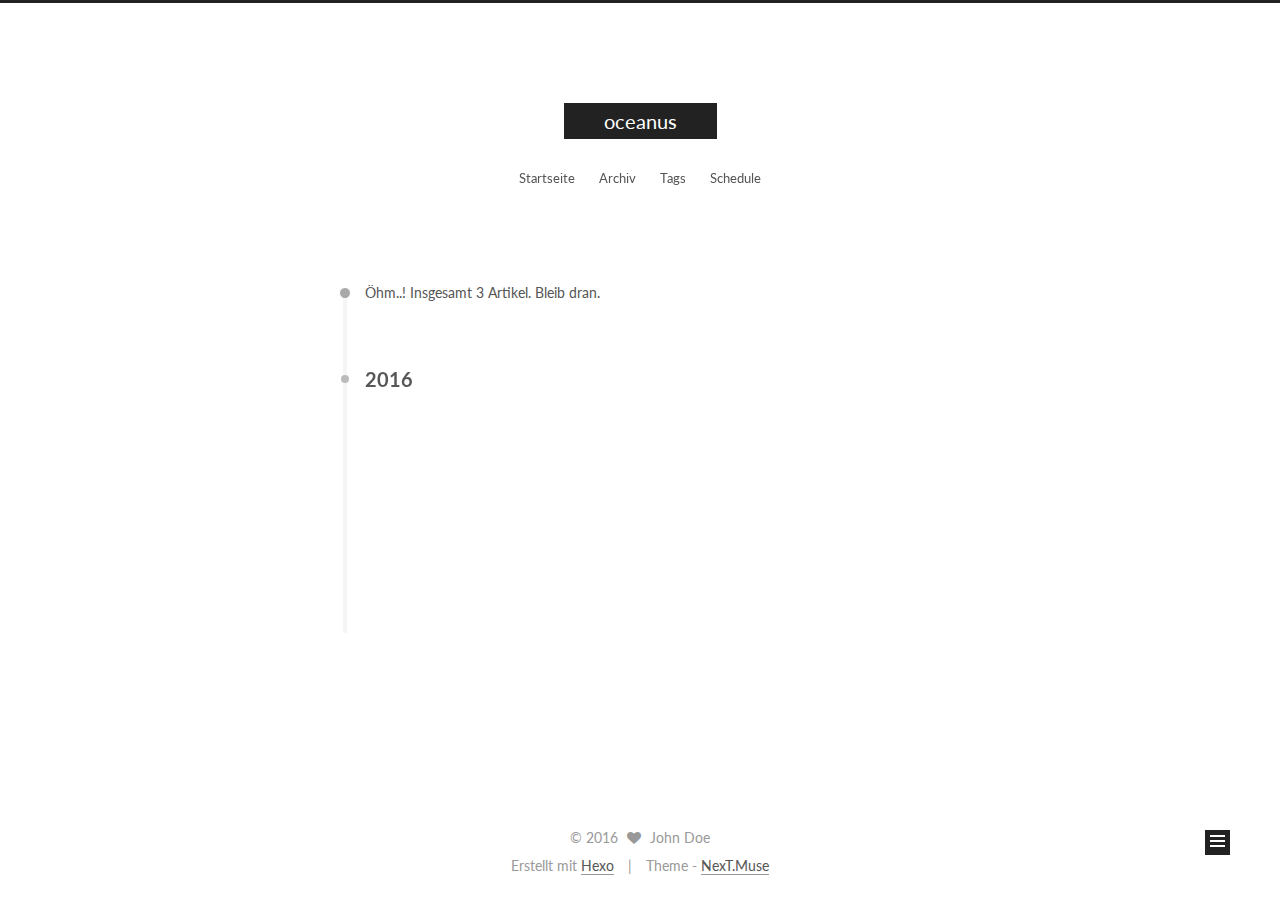
==== commit 059abfb5: "Site updated: 2016-11-01 11:58:33" ====
--- a/archives/index.html
+++ b/archives/index.html
@@ -85,11 +85,11 @@
 
 
 <meta property="og:type" content="website">
-<meta property="og:title" content="Hexo">
+<meta property="og:title" content="oceanus">
 <meta property="og:url" content="http://yoursite.com/archives/index.html">
-<meta property="og:site_name" content="Hexo">
+<meta property="og:site_name" content="oceanus">
 <meta name="twitter:card" content="summary">
-<meta name="twitter:title" content="Hexo">
+<meta name="twitter:title" content="oceanus">
 
 
 
@@ -113,7 +113,7 @@
   <link rel="canonical" href="http://yoursite.com/archives/"/>
 
 
-  <title> Archiv | Hexo </title>
+  <title> Archiv | oceanus </title>
 </head>
 
 <body itemscope itemtype="//schema.org/WebPage" lang="">
@@ -144,7 +144,7 @@
   <div class="custom-logo-site-title">
     <a href="/"  class="brand" rel="start">
       <span class="logo-line-before"><i></i></span>
-      <span class="site-title">Hexo</span>
+      <span class="site-title">oceanus</span>
       <span class="logo-line-after"><i></i></span>
     </a>
   </div>
--- a/css/main.css
+++ b/css/main.css
@@ -1563,7 +1563,7 @@
   width: 4px;
   height: 4px;
   border-radius: 50%;
-  background: #2e694a;
+  background: #42983d;
 }
 .links-of-blogroll {
   font-size: 13px;
